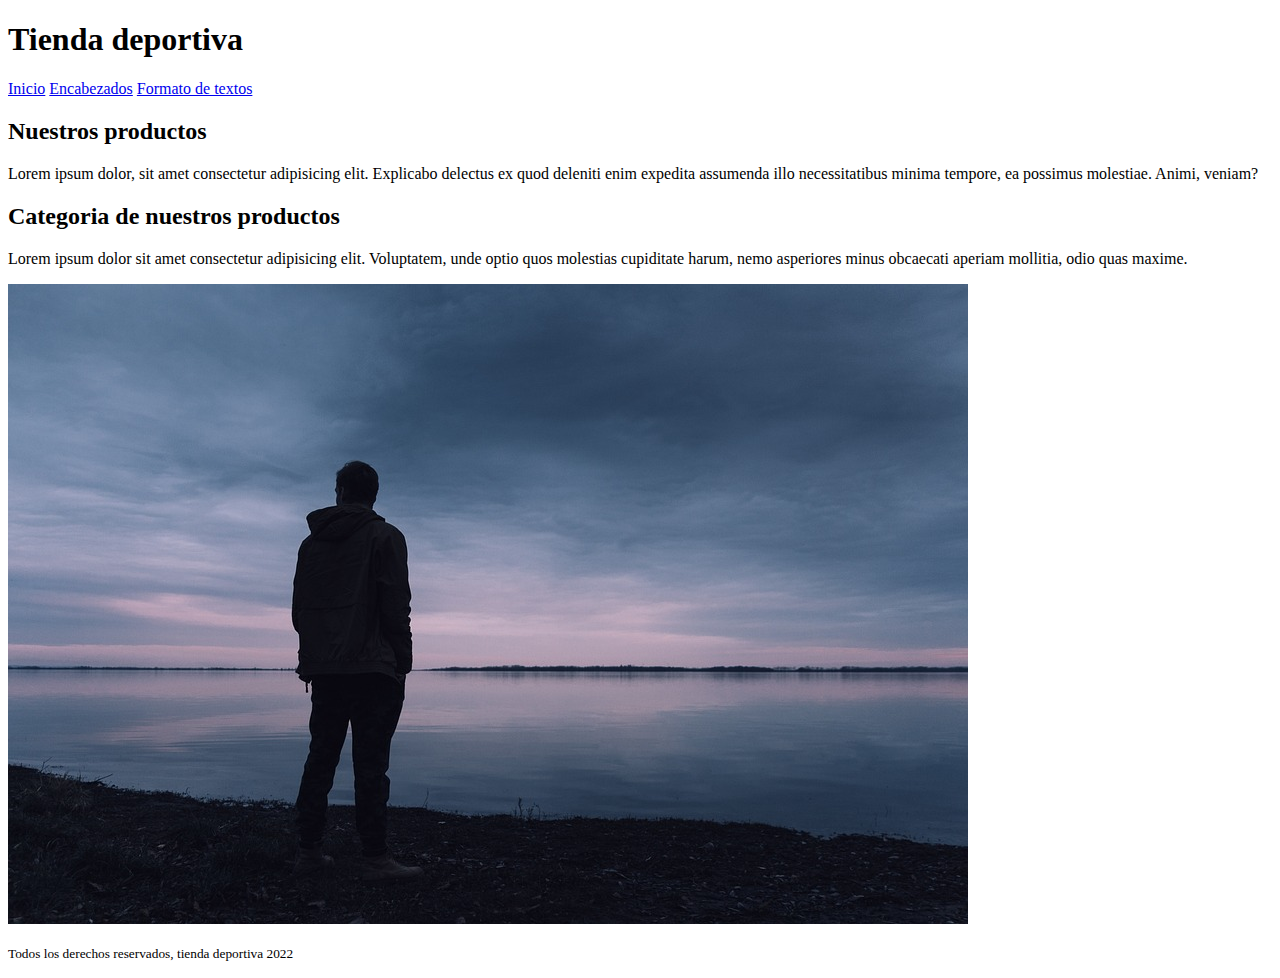
==== estructurar.html @ f6c4e4cc "Estructura de una pagina web con HTML" ====
<!DOCTYPE html>
<html>
    <head>
        <meta charset="UTF-8">
        <title>Estructura de pagina web</title>
    </head>
    <body>
        <!--Esta es la estructura de una pagina web-->
        <!--Encabezado de la pagina web-->
        <header>
            <h1>Tienda deportiva</h1>
        </header>

        <!-- Barra de navegacion -->
        <nav>
        <a href="/index.html" target="_blank">Inicio</a>
        <a href="/encabezados.html" target=_blank"">Encabezados</a>
        <a href="/formato_texto.html" target="_blank">Formato de textos</a>
        </nav>

        <!--Se recomienda dividir por secciones los temas de nuestra pagina, para ello utilizaremos la etiqueta section-->
        <!--Seccion de nuestros productos-->
        <!--Este es el contenido principal, solo puede existir uno por pagina-->
        <main>
            <h2>Nuestros productos</h2>
            <p>Lorem ipsum dolor, sit amet consectetur adipisicing elit. Explicabo delectus ex quod deleniti enim expedita assumenda illo necessitatibus minima tempore, ea possimus molestiae. Animi, veniam?</p>
        </main>
       
        <!--Seccion de categorias-->
        <section>
            <h2>Categoria de nuestros productos</h2>
            <p>Lorem ipsum dolor sit amet consectetur adipisicing elit. Voluptatem, unde optio quos molestias cupiditate harum, nemo asperiores minus obcaecati aperiam mollitia, odio quas maxime.</p>
            <img src="/img/img1.jpg" alt="Producto deportivo">
        </section>
        
        <!-- Pie de pagina-->
        <footer>
            <p><small>Todos los derechos reservados, tienda deportiva 2022</small></p>
        </footer>

    </body>
</html>
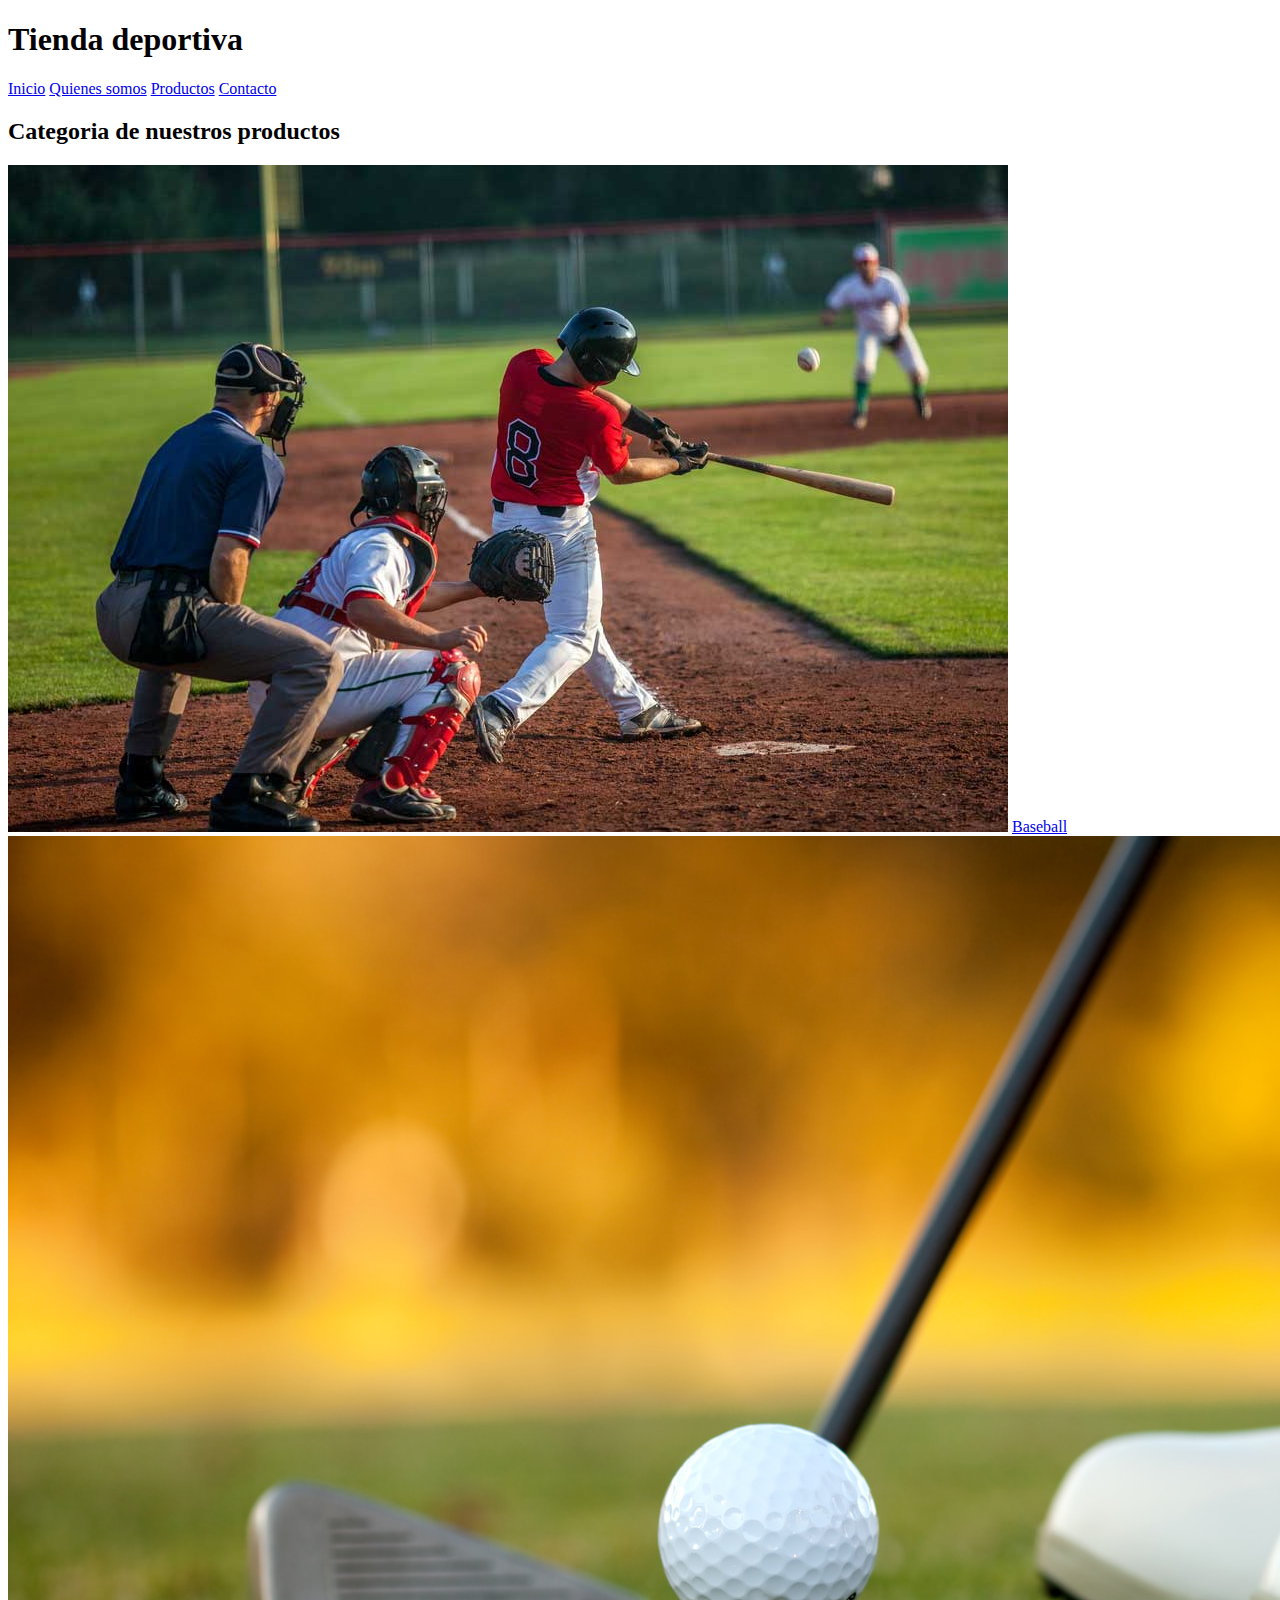
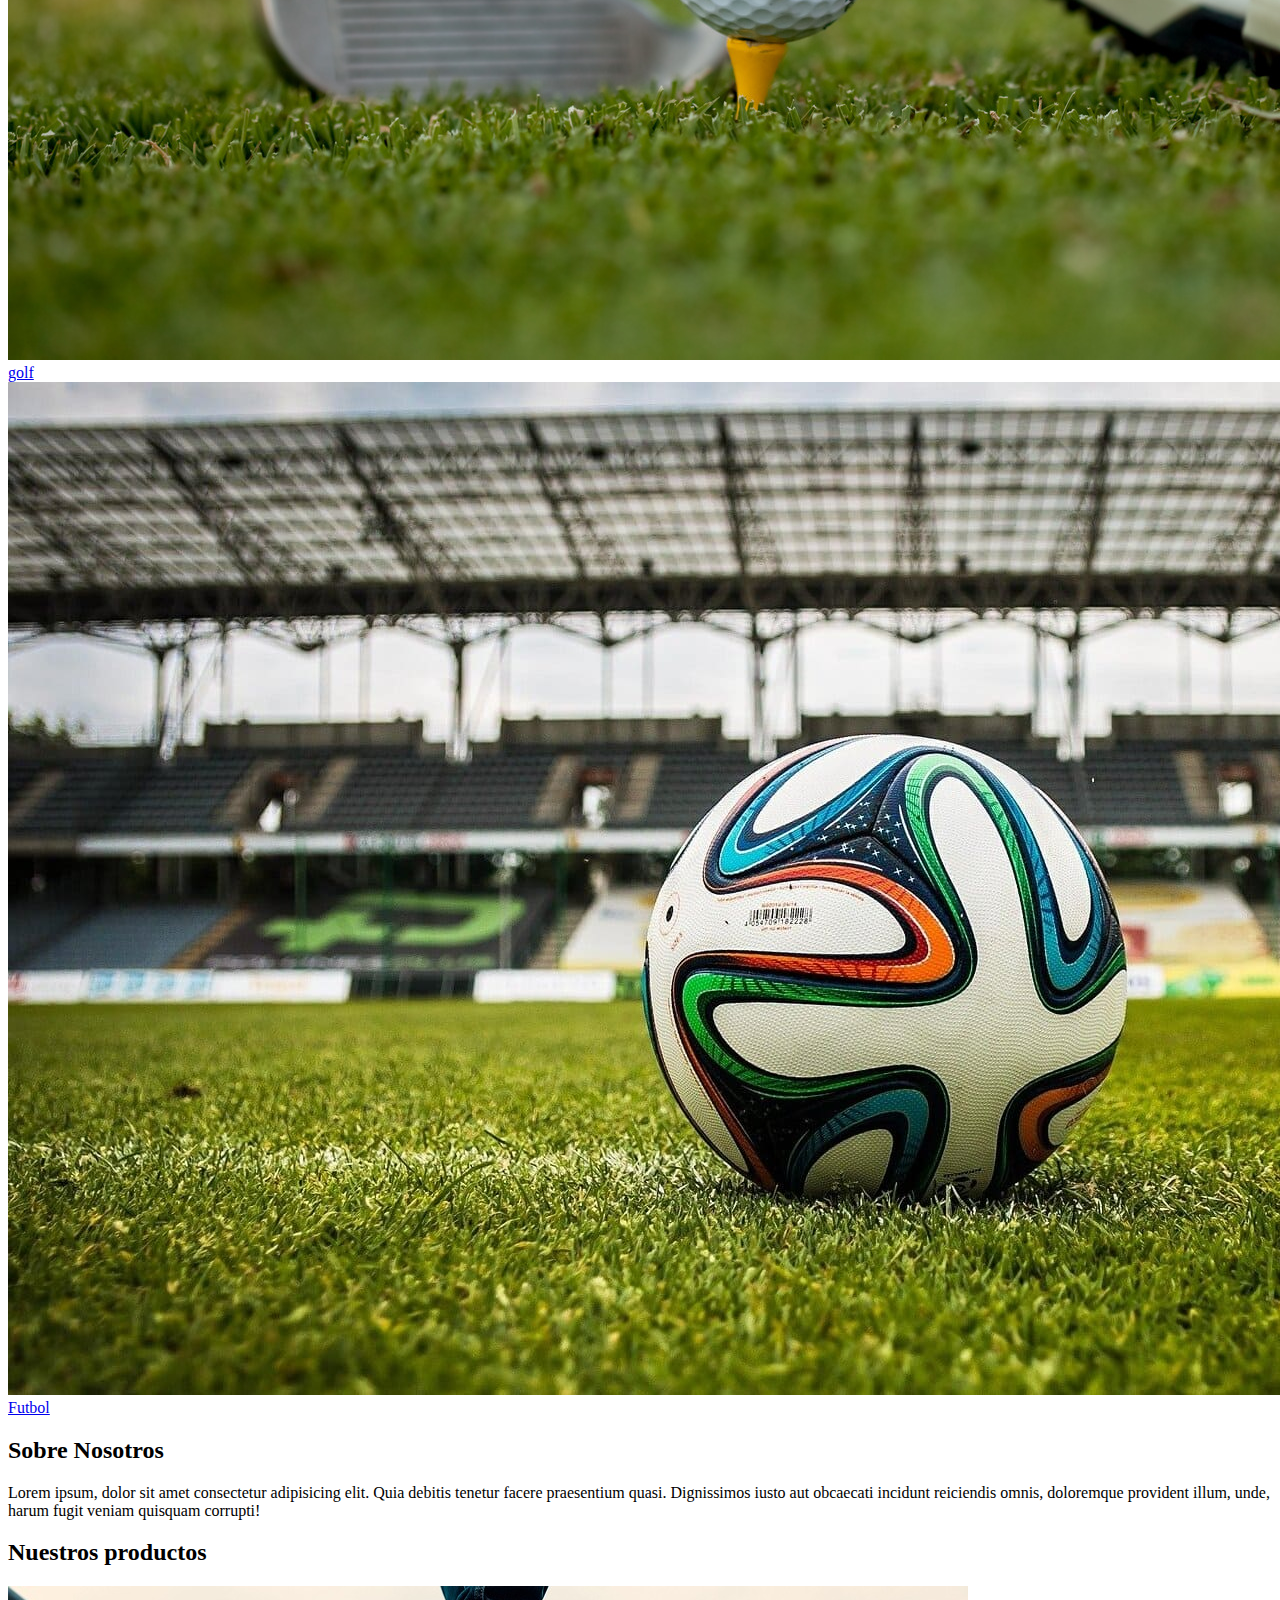
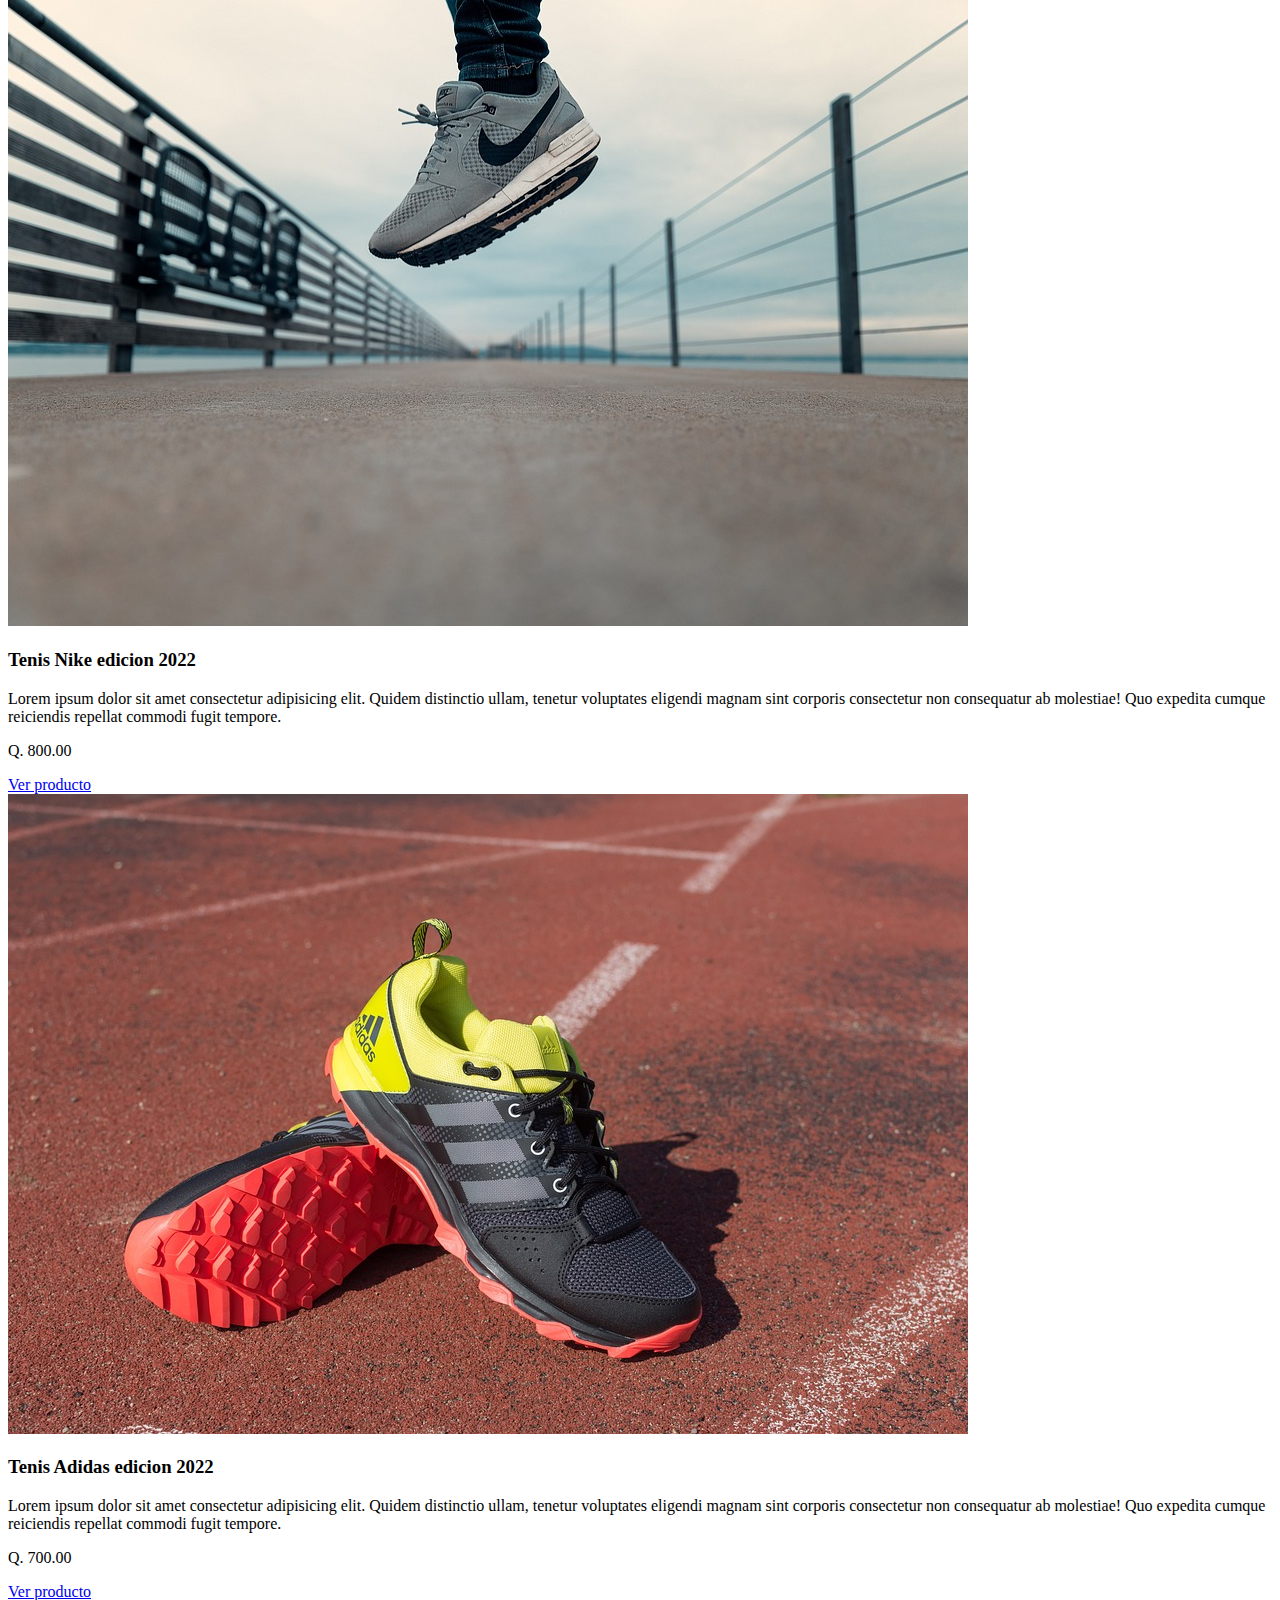
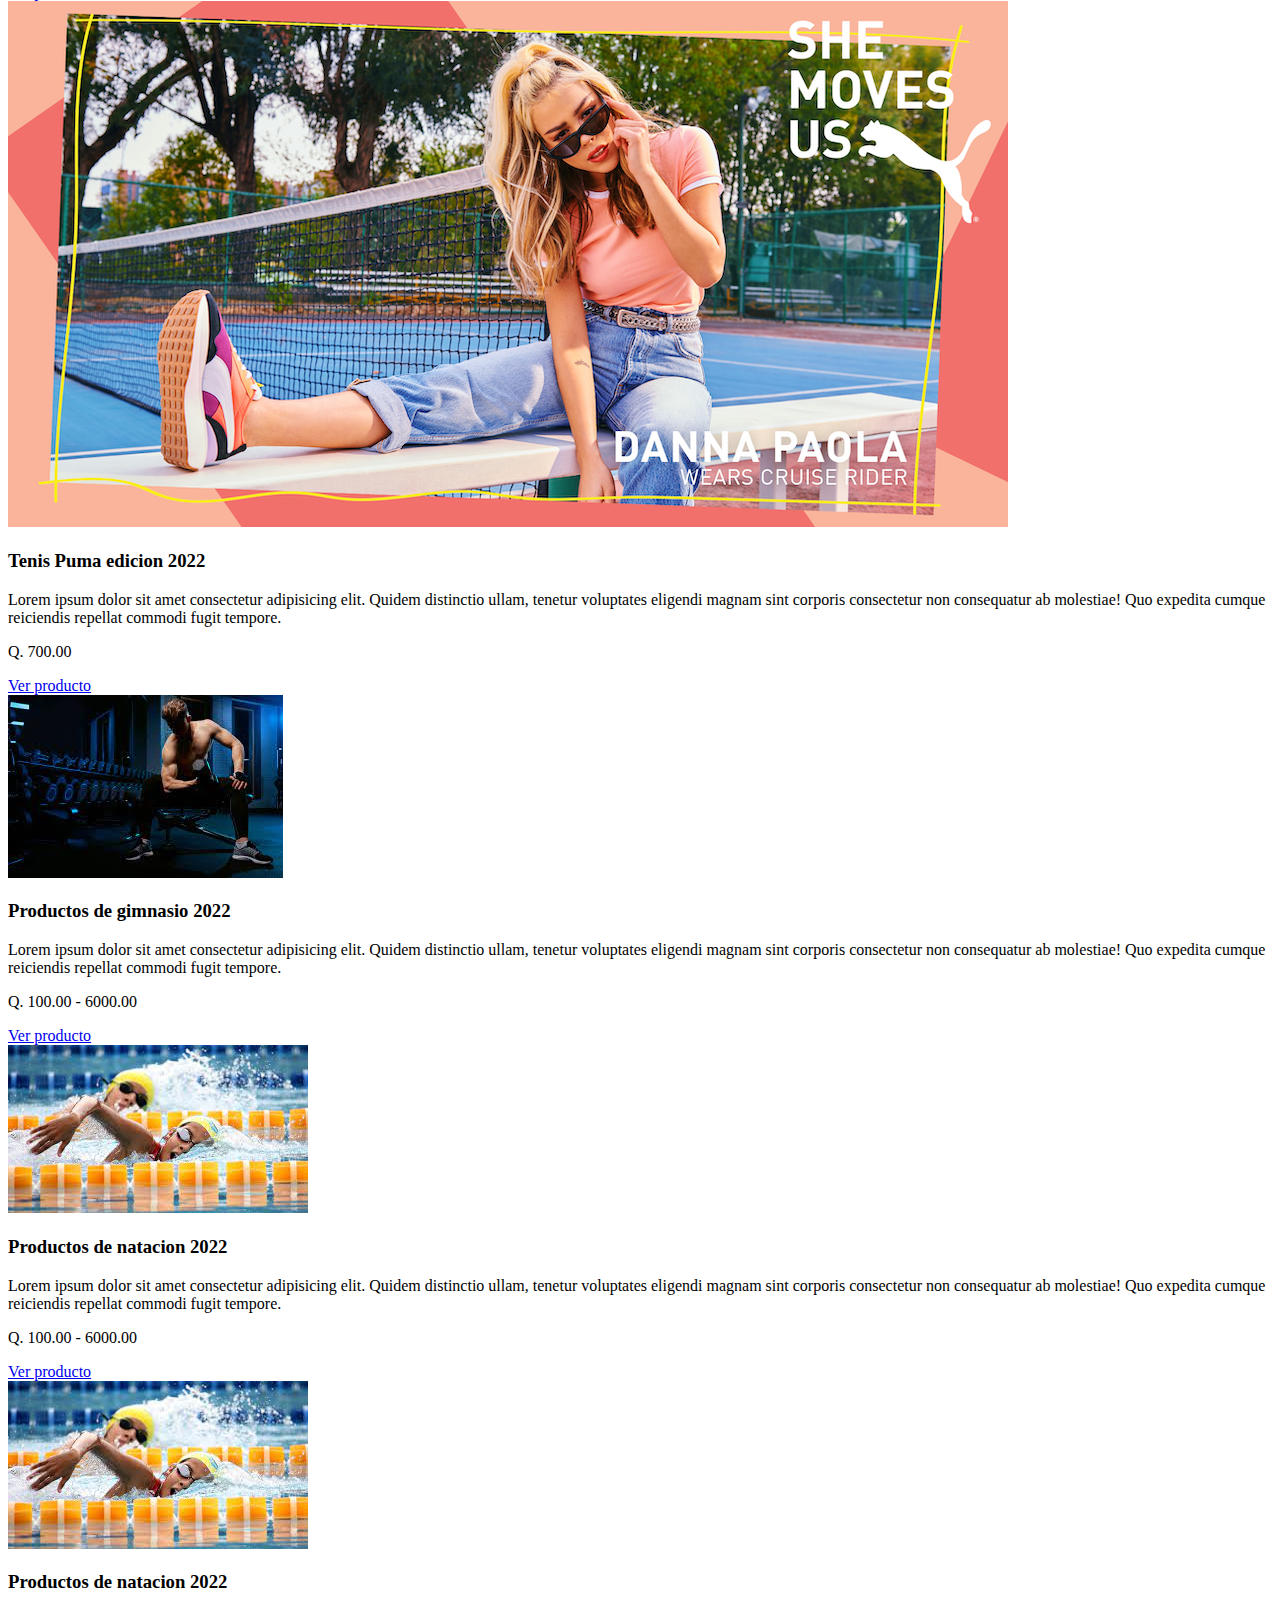
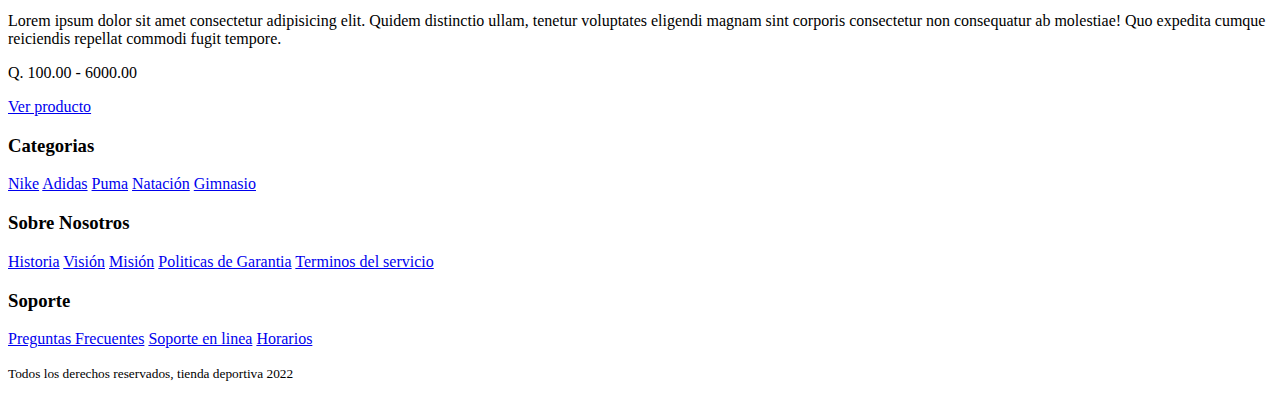
==== commit a8664595: "Estructura de HTML" ====
--- a/estructurar.html
+++ b/estructurar.html
@@ -1,5 +1,5 @@
 <!DOCTYPE html>
-<html>
+<html lang="es">
     <head>
         <meta charset="UTF-8">
         <title>Estructura de pagina web</title>
@@ -13,28 +13,151 @@
 
         <!-- Barra de navegacion -->
         <nav>
-        <a href="/index.html" target="_blank">Inicio</a>
-        <a href="/encabezados.html" target=_blank"">Encabezados</a>
-        <a href="/formato_texto.html" target="_blank">Formato de textos</a>
+        <a href="#" target="_blank">Inicio</a>
+        <a href="#" target="_blank">Quienes somos</a>
+        <a href="#" target="_blank">Productos</a>
+        <a href="#" target="_blank">Contacto</a>
         </nav>
+
+        <!--Seccion de categorias-->
+        <section>
+            <h2>Categoria de nuestros productos</h2>
+            <div>
+            <img src="/img/baseball.jpg" alt="Producto deportivo">
+            <a href="/baseball.html">Baseball</a>
+            </div>
+
+            <div>
+                <img src="/img/golf.jpg" alt="Producto deportivo">
+                <a href="/golf.html">golf</a>
+            </div>
+
+            <div>
+                <img src="/img/futbol.jpg" alt="Producto deportivo">
+                <a href="/futbol.html">Futbol</a>
+            </div>
+        </section>
+        <!--Seccion sobre nosotros-->
+        <section>
+            <div>
+                <h2>Sobre Nosotros</h2>
+                <p>Lorem ipsum, dolor sit amet consectetur adipisicing elit. Quia debitis tenetur facere praesentium quasi. Dignissimos iusto aut obcaecati incidunt reiciendis omnis, doloremque provident illum, unde, harum fugit veniam quisquam corrupti!</p>
+            </div>
+        </section>
 
         <!--Se recomienda dividir por secciones los temas de nuestra pagina, para ello utilizaremos la etiqueta section-->
         <!--Seccion de nuestros productos-->
         <!--Este es el contenido principal, solo puede existir uno por pagina-->
         <main>
             <h2>Nuestros productos</h2>
-            <p>Lorem ipsum dolor, sit amet consectetur adipisicing elit. Explicabo delectus ex quod deleniti enim expedita assumenda illo necessitatibus minima tempore, ea possimus molestiae. Animi, veniam?</p>
+            <div>
+                <div>
+                    <img src="/img/nike.jpg" alt="Producto deportivo">
+                </div>
+                <div>
+                    <h3>Tenis Nike edicion 2022</h3>
+                    <p>Lorem ipsum dolor sit amet consectetur adipisicing elit. Quidem distinctio ullam, tenetur voluptates eligendi magnam sint corporis consectetur non consequatur ab molestiae! Quo expedita cumque reiciendis repellat commodi fugit tempore.</p>
+                    <p>Q. 800.00</p>
+                    <a href="#">Ver producto</a>
+                </div>
+                
+            </div><!--Producto-->
+
+            <div>
+                <div>
+                    <img src="/img/adidas.jpg" alt="Producto deportivo">
+                </div>
+                <div>
+                    <h3>Tenis Adidas edicion 2022</h3>
+                    <p>Lorem ipsum dolor sit amet consectetur adipisicing elit. Quidem distinctio ullam, tenetur voluptates eligendi magnam sint corporis consectetur non consequatur ab molestiae! Quo expedita cumque reiciendis repellat commodi fugit tempore.</p>
+                    <p>Q. 700.00</p>
+                    <a href="#">Ver producto</a>
+                </div>
+                
+            </div><!--Producto-->
+
+            <div>
+                <div>
+                    <img src="/img/puma.jpg" alt="Producto deportivo">
+                </div>
+                <div>
+                    <h3>Tenis Puma edicion 2022</h3>
+                    <p>Lorem ipsum dolor sit amet consectetur adipisicing elit. Quidem distinctio ullam, tenetur voluptates eligendi magnam sint corporis consectetur non consequatur ab molestiae! Quo expedita cumque reiciendis repellat commodi fugit tempore.</p>
+                    <p>Q. 700.00</p>
+                    <a href="#">Ver producto</a>
+                </div>
+                
+            </div><!--Producto-->
+
+            <div>
+                <div>
+                    <img src="/img/gimnasio.jpeg" alt="Producto deportivo">
+                </div>
+                <div>
+                    <h3>Productos de gimnasio 2022</h3>
+                    <p>Lorem ipsum dolor sit amet consectetur adipisicing elit. Quidem distinctio ullam, tenetur voluptates eligendi magnam sint corporis consectetur non consequatur ab molestiae! Quo expedita cumque reiciendis repellat commodi fugit tempore.</p>
+                    <p>Q. 100.00 - 6000.00</p>
+                    <a href="#">Ver producto</a>
+                </div>
+                
+            </div><!--Producto-->
+
+            <div>
+                <div>
+                    <img src="/img/natacion.jpeg" alt="Producto deportivo">
+                </div>
+                <div>
+                    <h3>Productos de natacion 2022</h3>
+                    <p>Lorem ipsum dolor sit amet consectetur adipisicing elit. Quidem distinctio ullam, tenetur voluptates eligendi magnam sint corporis consectetur non consequatur ab molestiae! Quo expedita cumque reiciendis repellat commodi fugit tempore.</p>
+                    <p>Q. 100.00 - 6000.00</p>
+                    <a href="#">Ver producto</a>
+                </div>
+                
+            </div><!--Producto-->
+
+            <div>
+                <div>
+                    <img src="/img/natacion.jpeg" alt="Producto deportivo">
+                </div>
+                <div>
+                    <h3>Productos de natacion 2022</h3>
+                    <p>Lorem ipsum dolor sit amet consectetur adipisicing elit. Quidem distinctio ullam, tenetur voluptates eligendi magnam sint corporis consectetur non consequatur ab molestiae! Quo expedita cumque reiciendis repellat commodi fugit tempore.</p>
+                    <p>Q. 100.00 - 6000.00</p>
+                    <a href="#">Ver producto</a>
+                </div>
+                
+            </div><!--Producto-->
+            
         </main>
        
-        <!--Seccion de categorias-->
-        <section>
-            <h2>Categoria de nuestros productos</h2>
-            <p>Lorem ipsum dolor sit amet consectetur adipisicing elit. Voluptatem, unde optio quos molestias cupiditate harum, nemo asperiores minus obcaecati aperiam mollitia, odio quas maxime.</p>
-            <img src="/img/img1.jpg" alt="Producto deportivo">
-        </section>
+        
         
         <!-- Pie de pagina-->
         <footer>
+            <div>
+                <h3>Categorias</h3>
+                <a href="#">Nike</a>
+                <a href="#">Adidas</a>
+                <a href="#">Puma</a>
+                <a href="#">Natación</a>
+                <a href="#">Gimnasio</a>
+            </div>
+
+            <div>
+                <h3>Sobre Nosotros</h3>
+                <a href="#">Historia</a>
+                <a href="#">Visión</a>
+                <a href="#">Misión</a>
+                <a href="#">Politicas de Garantia</a>
+                <a href="#">Terminos del servicio</a>
+            </div>
+
+            <div>
+                <h3>Soporte</h3>
+                <a href="#">Preguntas Frecuentes</a>
+                <a href="#">Soporte en linea</a>
+                <a href="#">Horarios</a>
+            </div>
             <p><small>Todos los derechos reservados, tienda deportiva 2022</small></p>
         </footer>
 
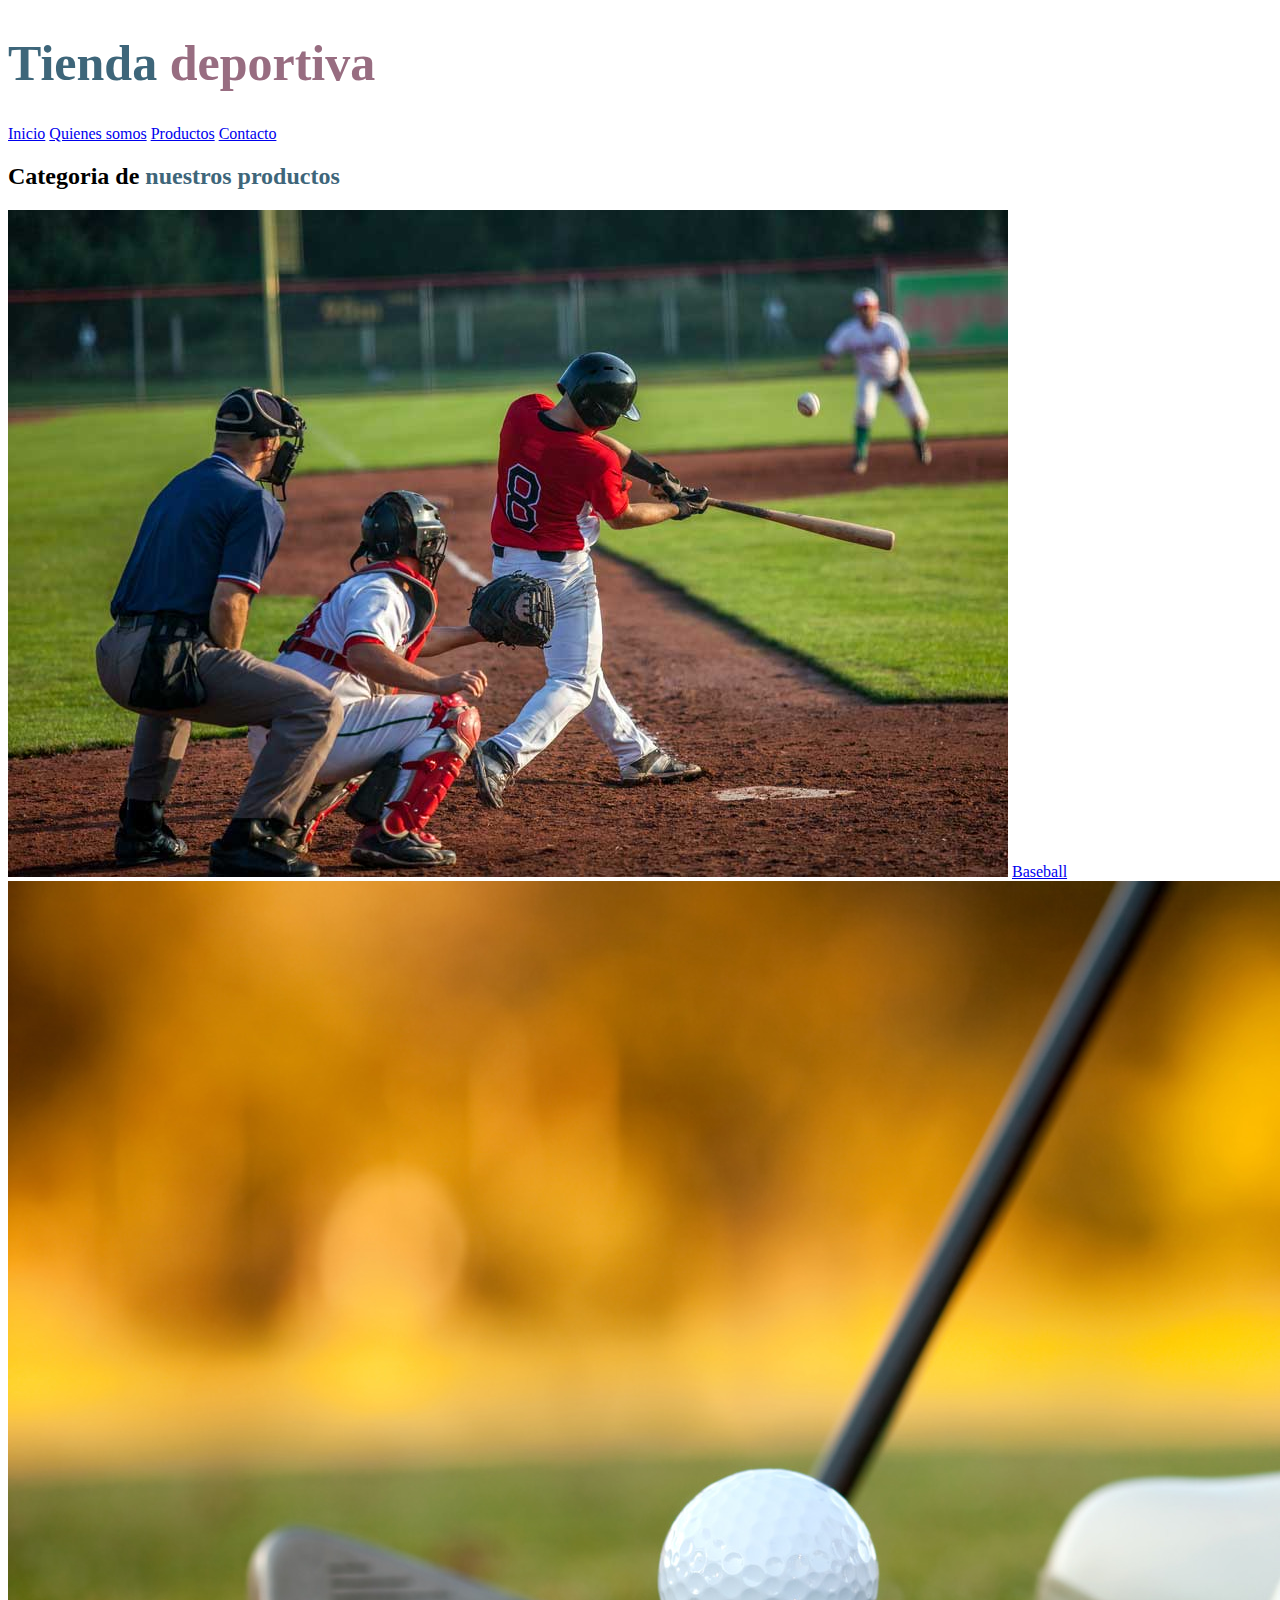
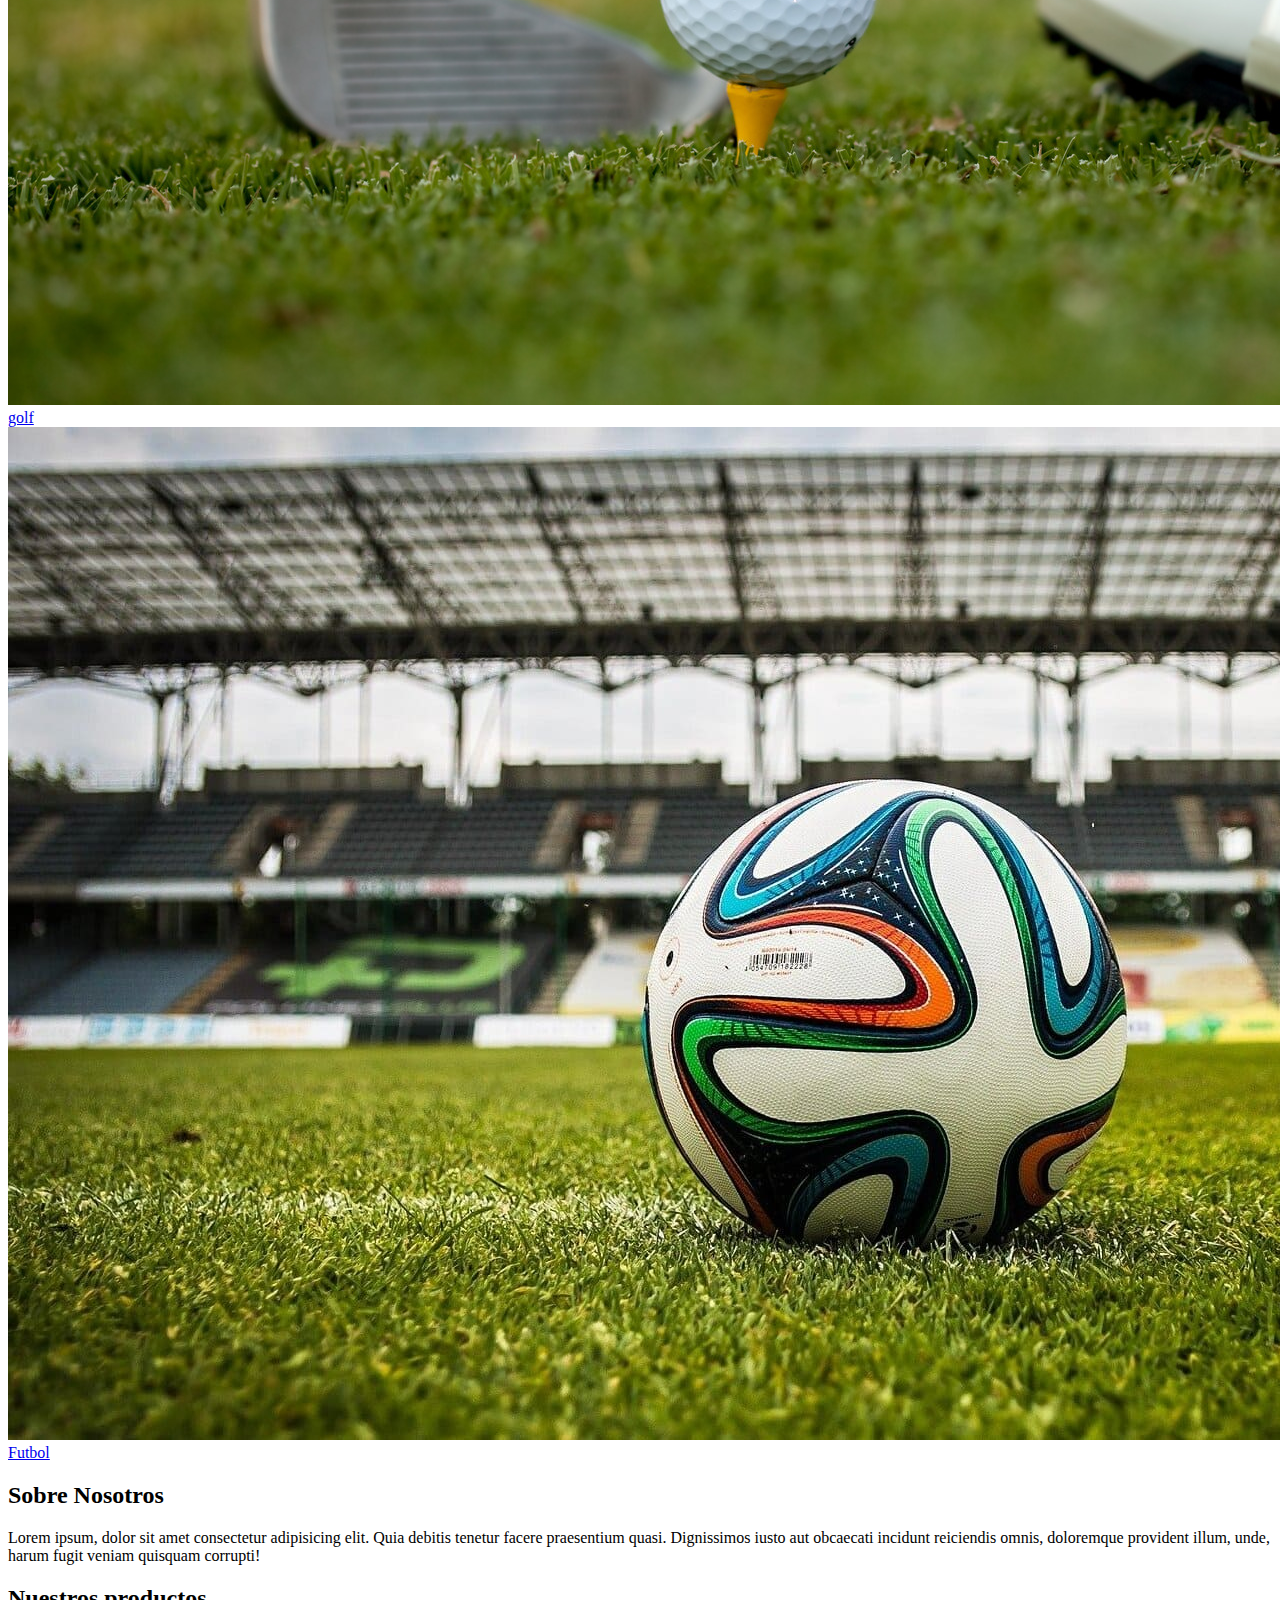
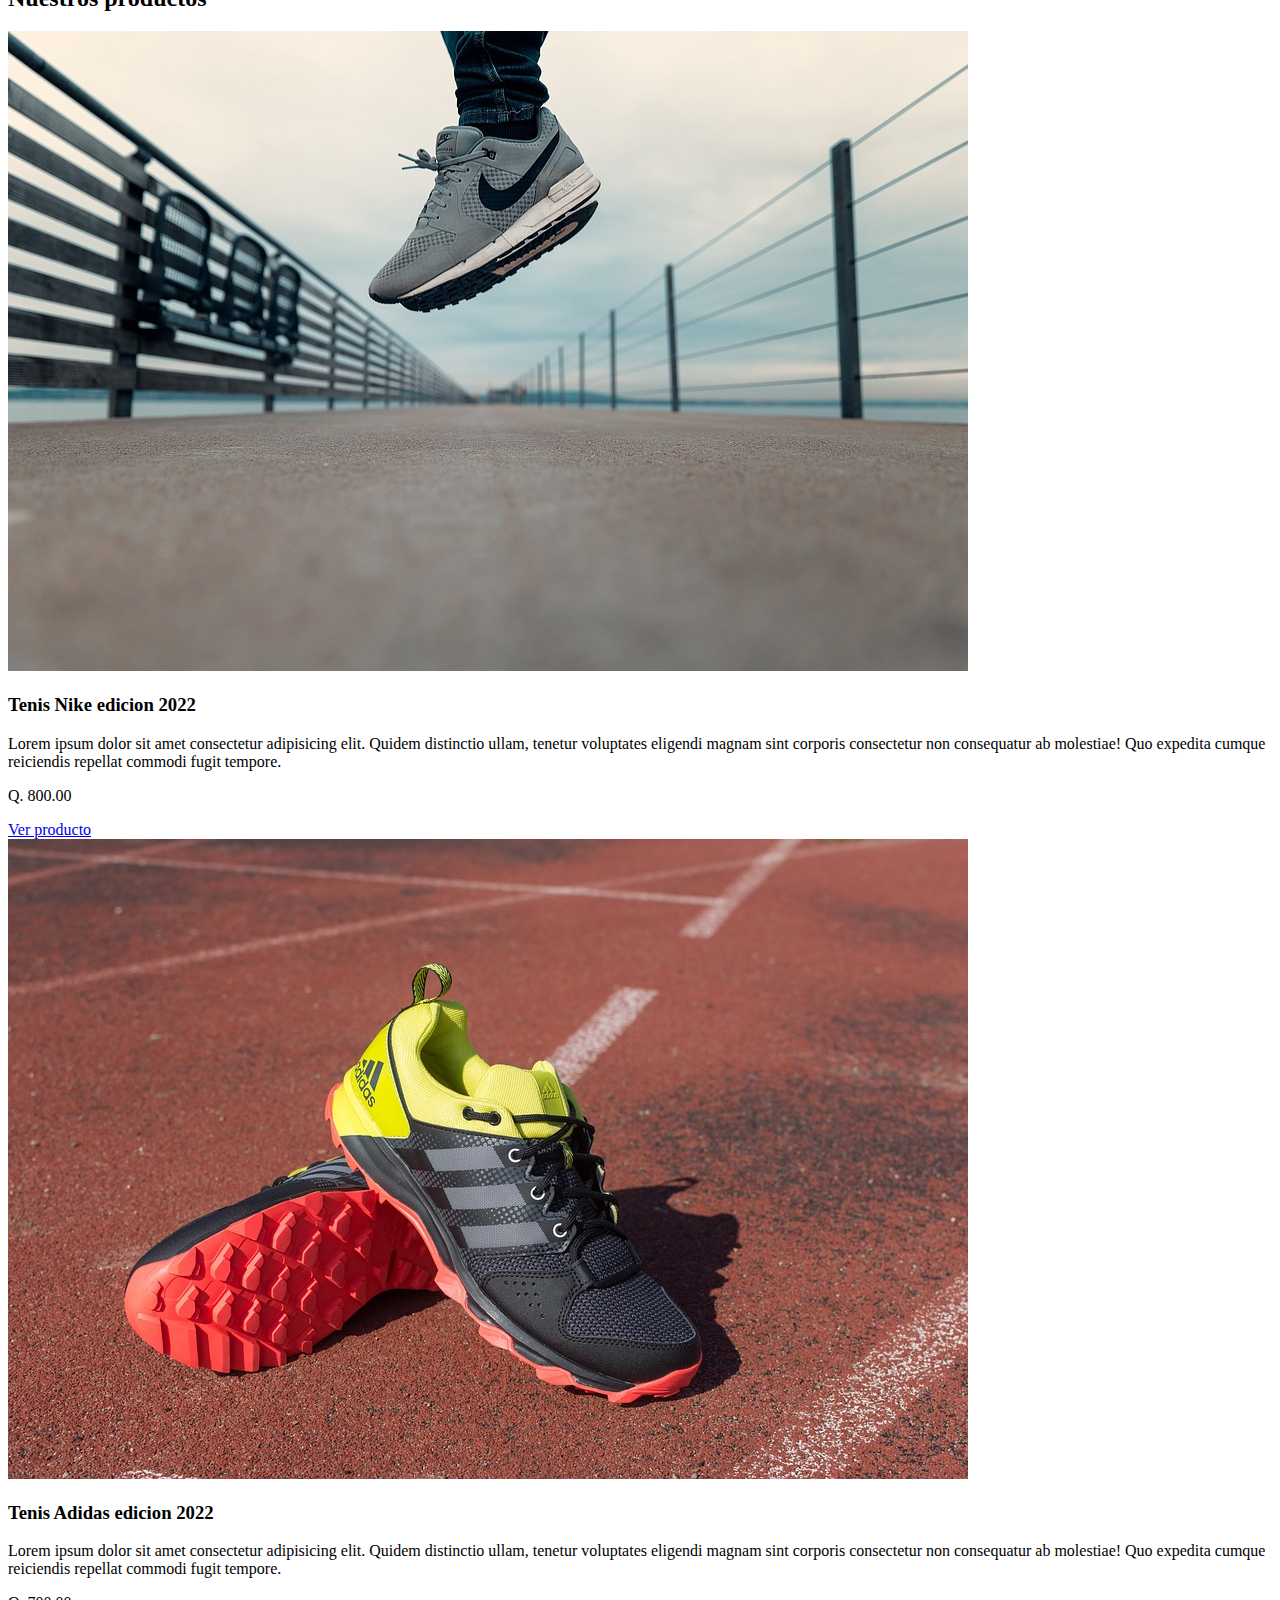
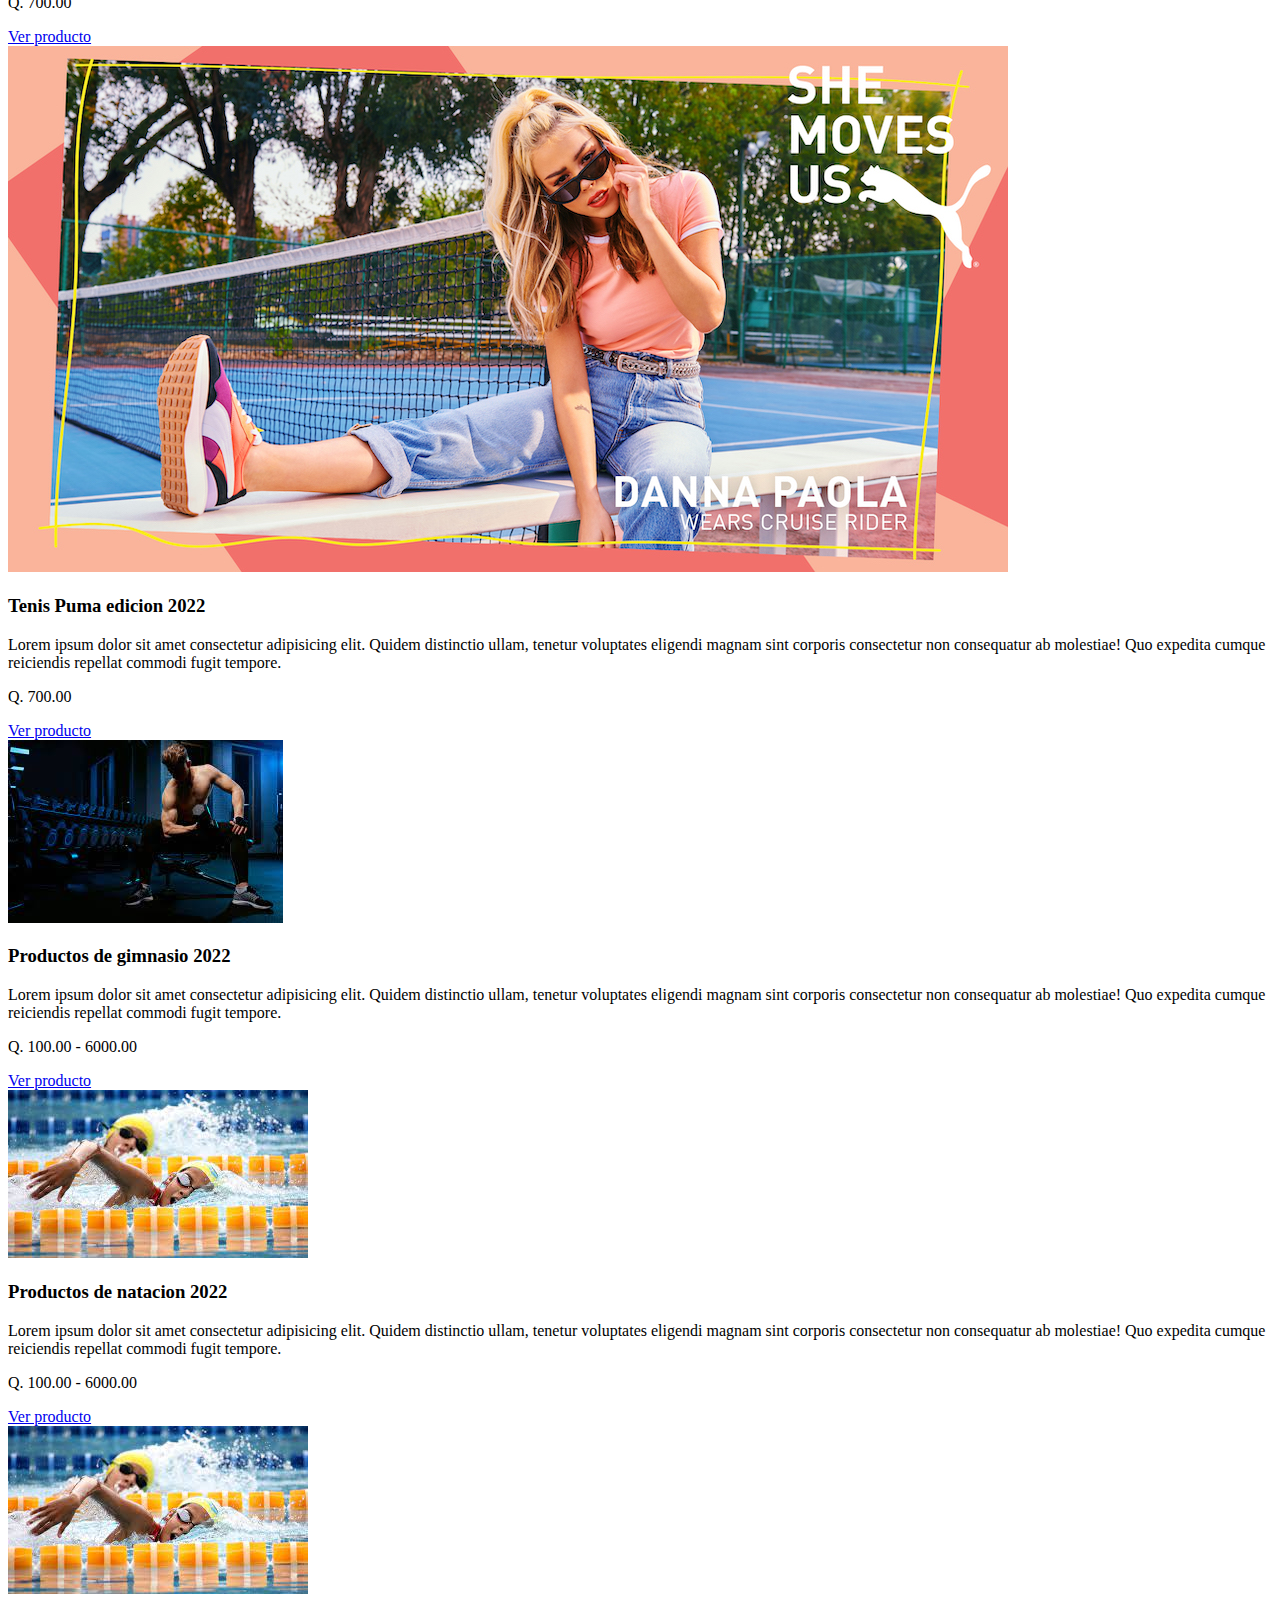
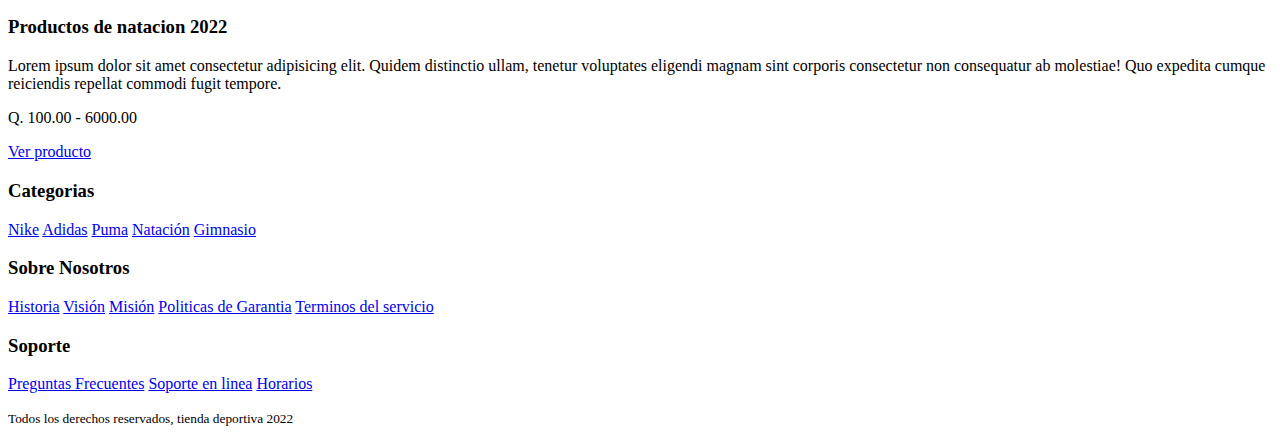
==== commit d36c7232: "Etiqueta span y colores con css" ====
--- a/estructurar.html
+++ b/estructurar.html
@@ -1,27 +1,31 @@
 <!DOCTYPE html>
 <html lang="es">
     <head>
+        <!--El head guarda información meta-->
         <meta charset="UTF-8">
         <title>Estructura de pagina web</title>
+        <!--Agregamos en enlace del css-->
+        <link rel="stylesheet" href="/css/style.css">
     </head>
     <body>
         <!--Esta es la estructura de una pagina web-->
         <!--Encabezado de la pagina web-->
         <header>
-            <h1>Tienda deportiva</h1>
+            <!--Se recomienda utilizar span cuando queremos modificar por medio del css-->
+            <h1>Tienda <span>deportiva</span></h1>
         </header>
 
         <!-- Barra de navegacion -->
         <nav>
         <a href="#" target="_blank">Inicio</a>
-        <a href="#" target="_blank">Quienes somos</a>
+        <a href="/quienes_somos.html" target="_blank">Quienes somos</a>
         <a href="#" target="_blank">Productos</a>
         <a href="#" target="_blank">Contacto</a>
         </nav>
 
         <!--Seccion de categorias-->
         <section>
-            <h2>Categoria de nuestros productos</h2>
+            <h2>Categoria de <span>nuestros productos</span></h2>
             <div>
             <img src="/img/baseball.jpg" alt="Producto deportivo">
             <a href="/baseball.html">Baseball</a>
--- a/css/style.css
+++ b/css/style.css
@@ -0,0 +1,12 @@
+h1{
+    font-size: 50px;
+    color: #3E667A;
+}
+h1 span{
+    font-size: 50px;
+    color: #986D81;
+}
+
+h2 span{
+    color:#3E667A;
+}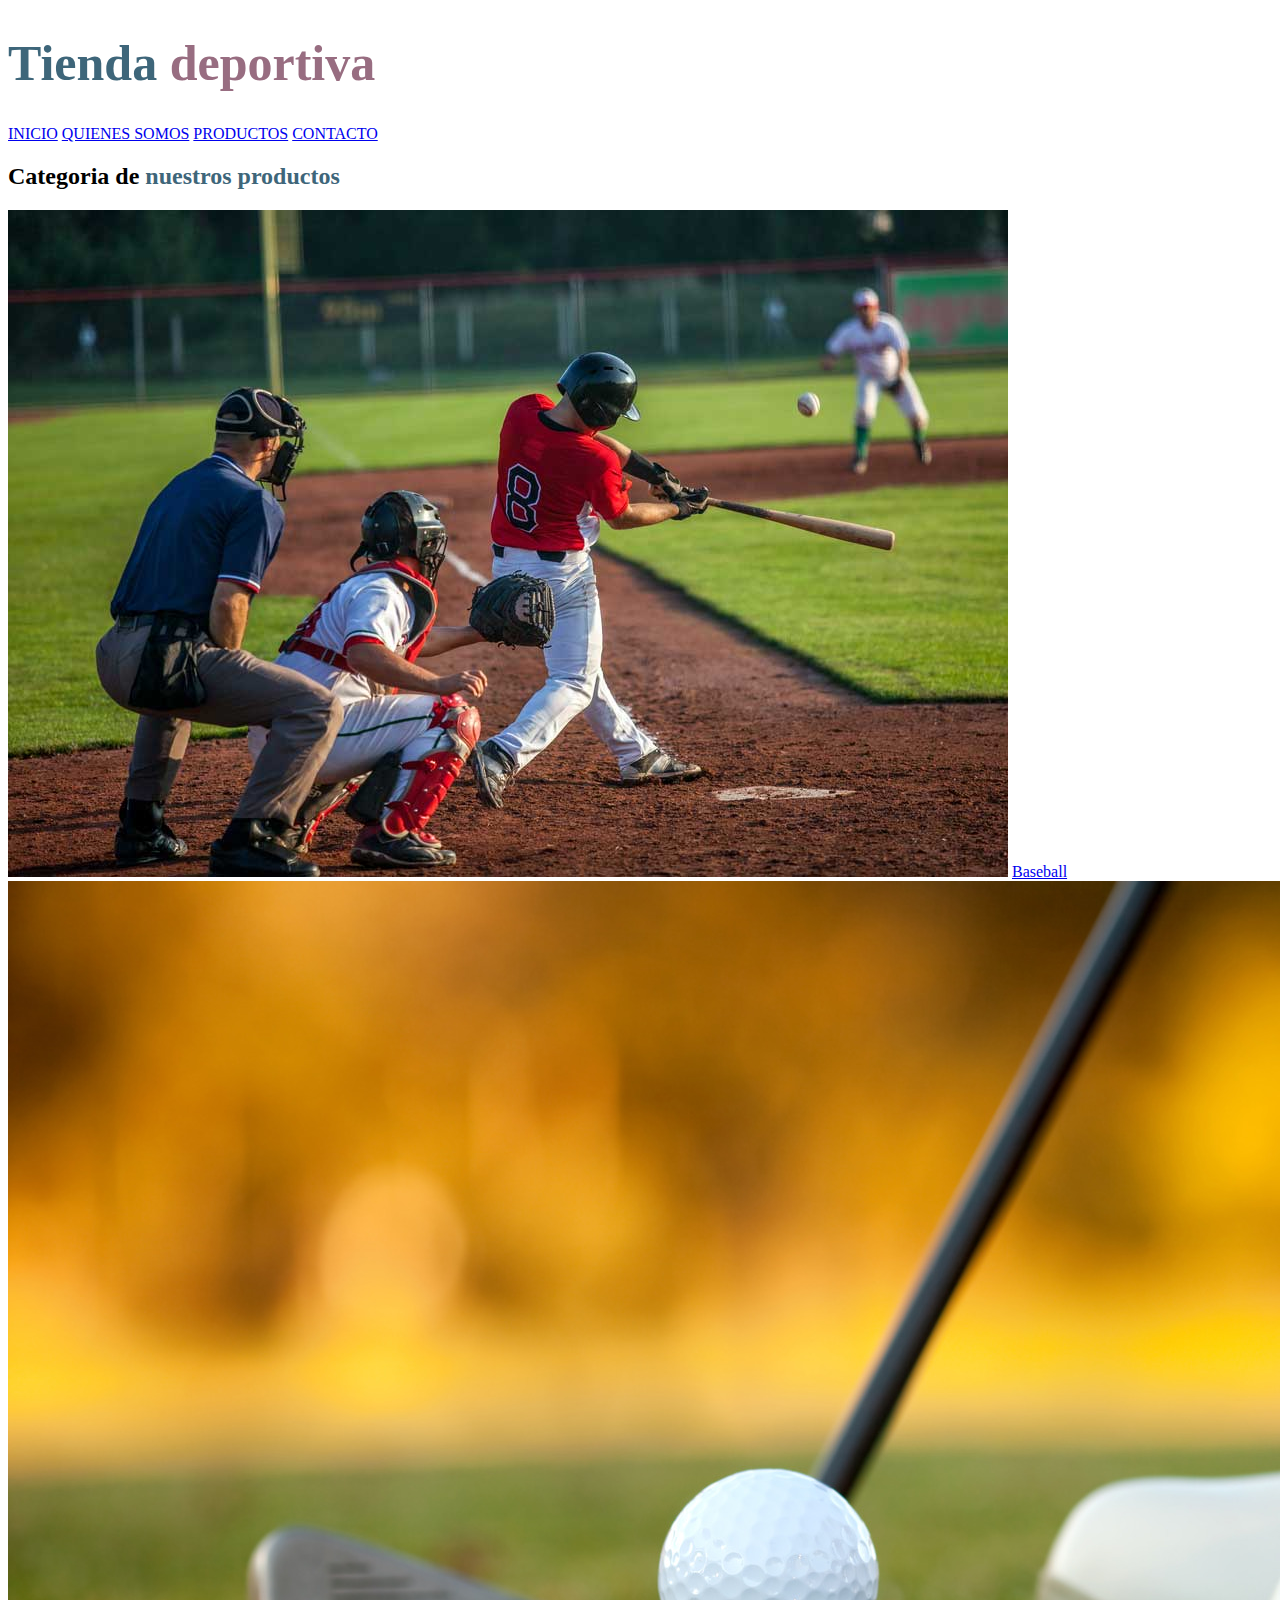
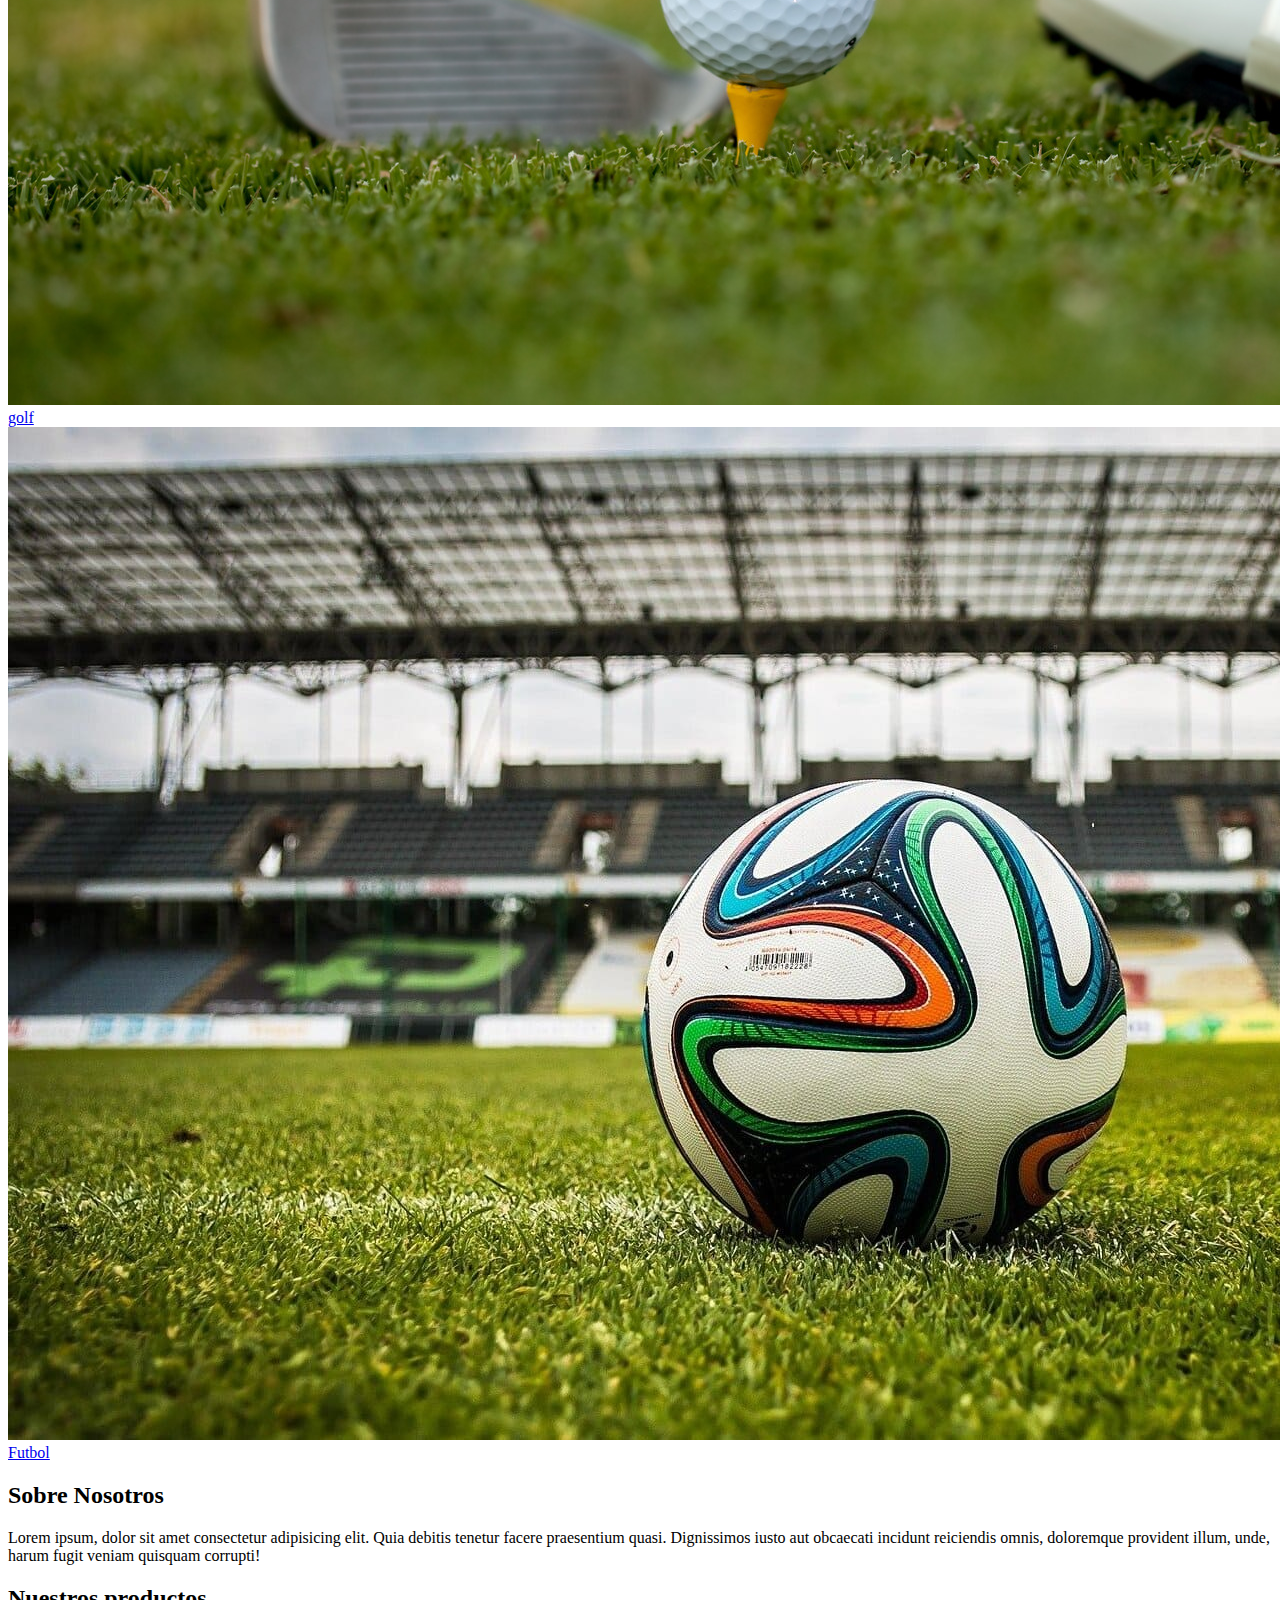
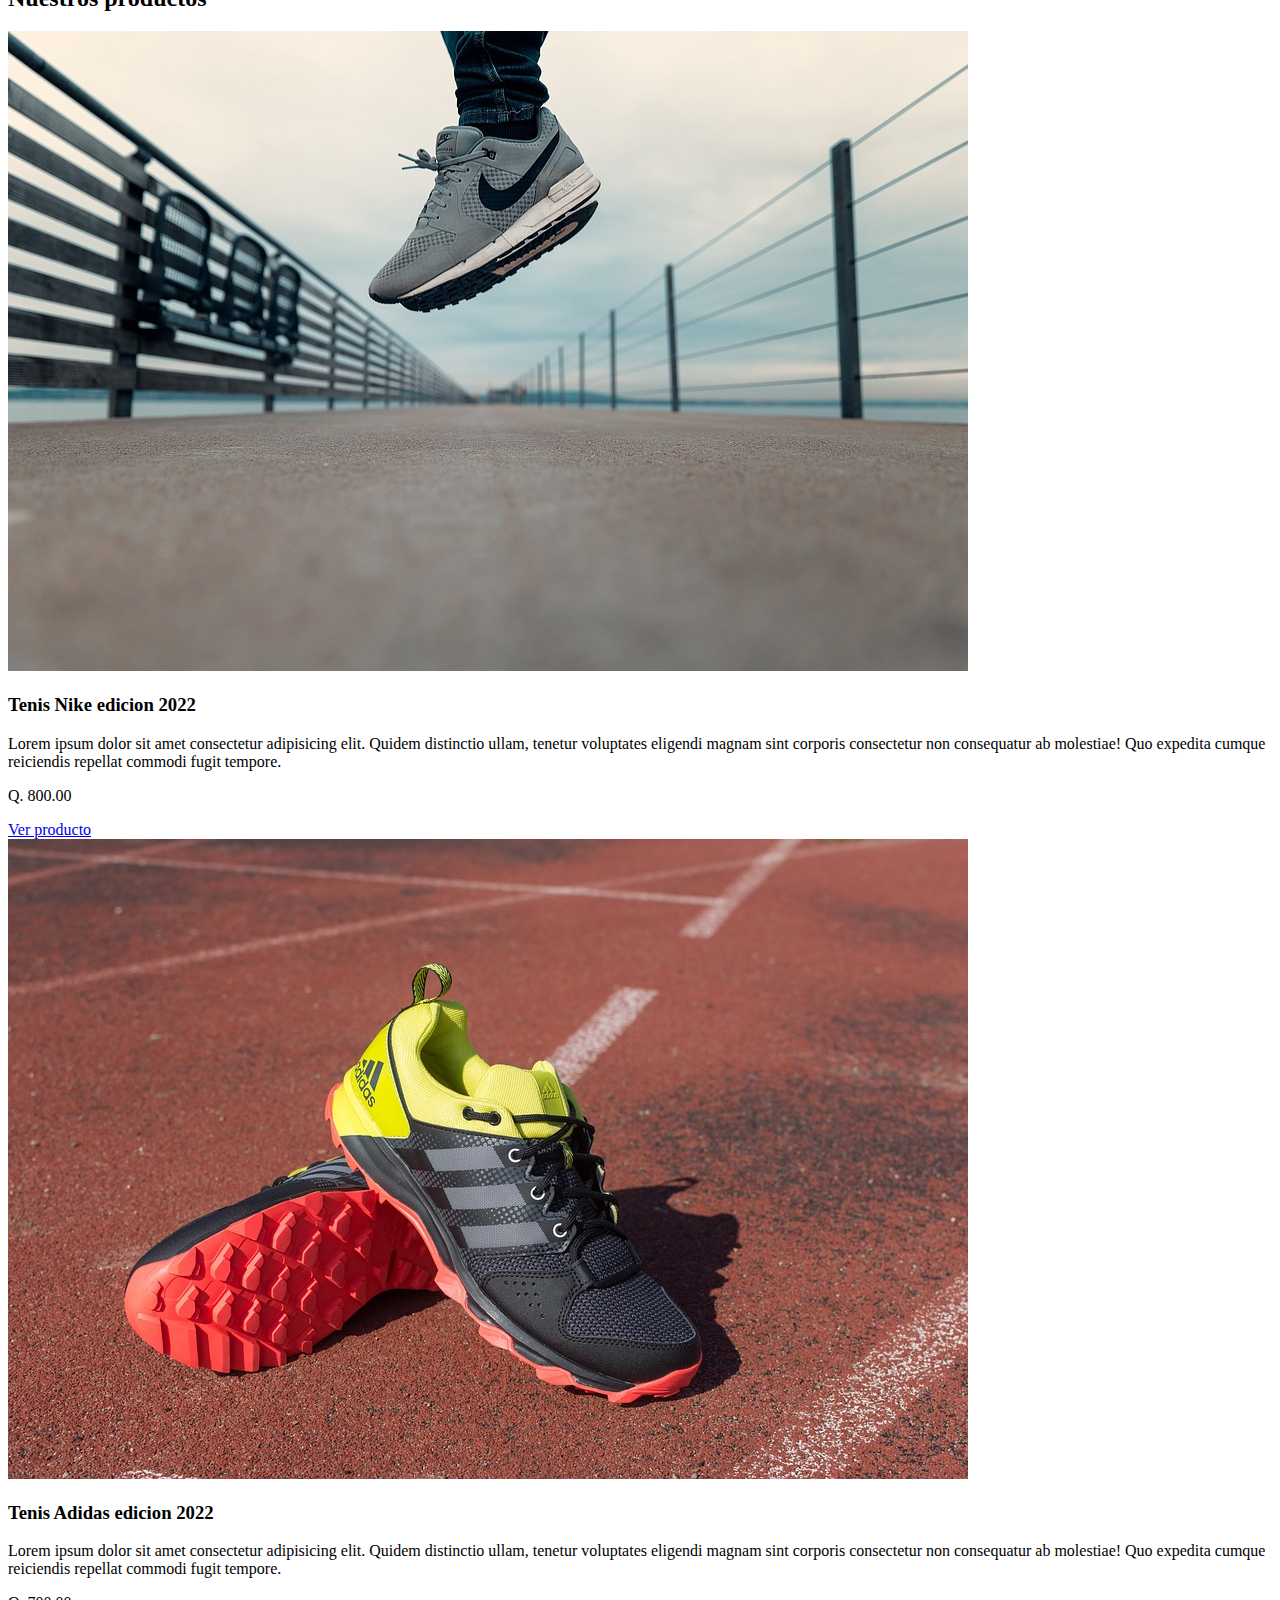
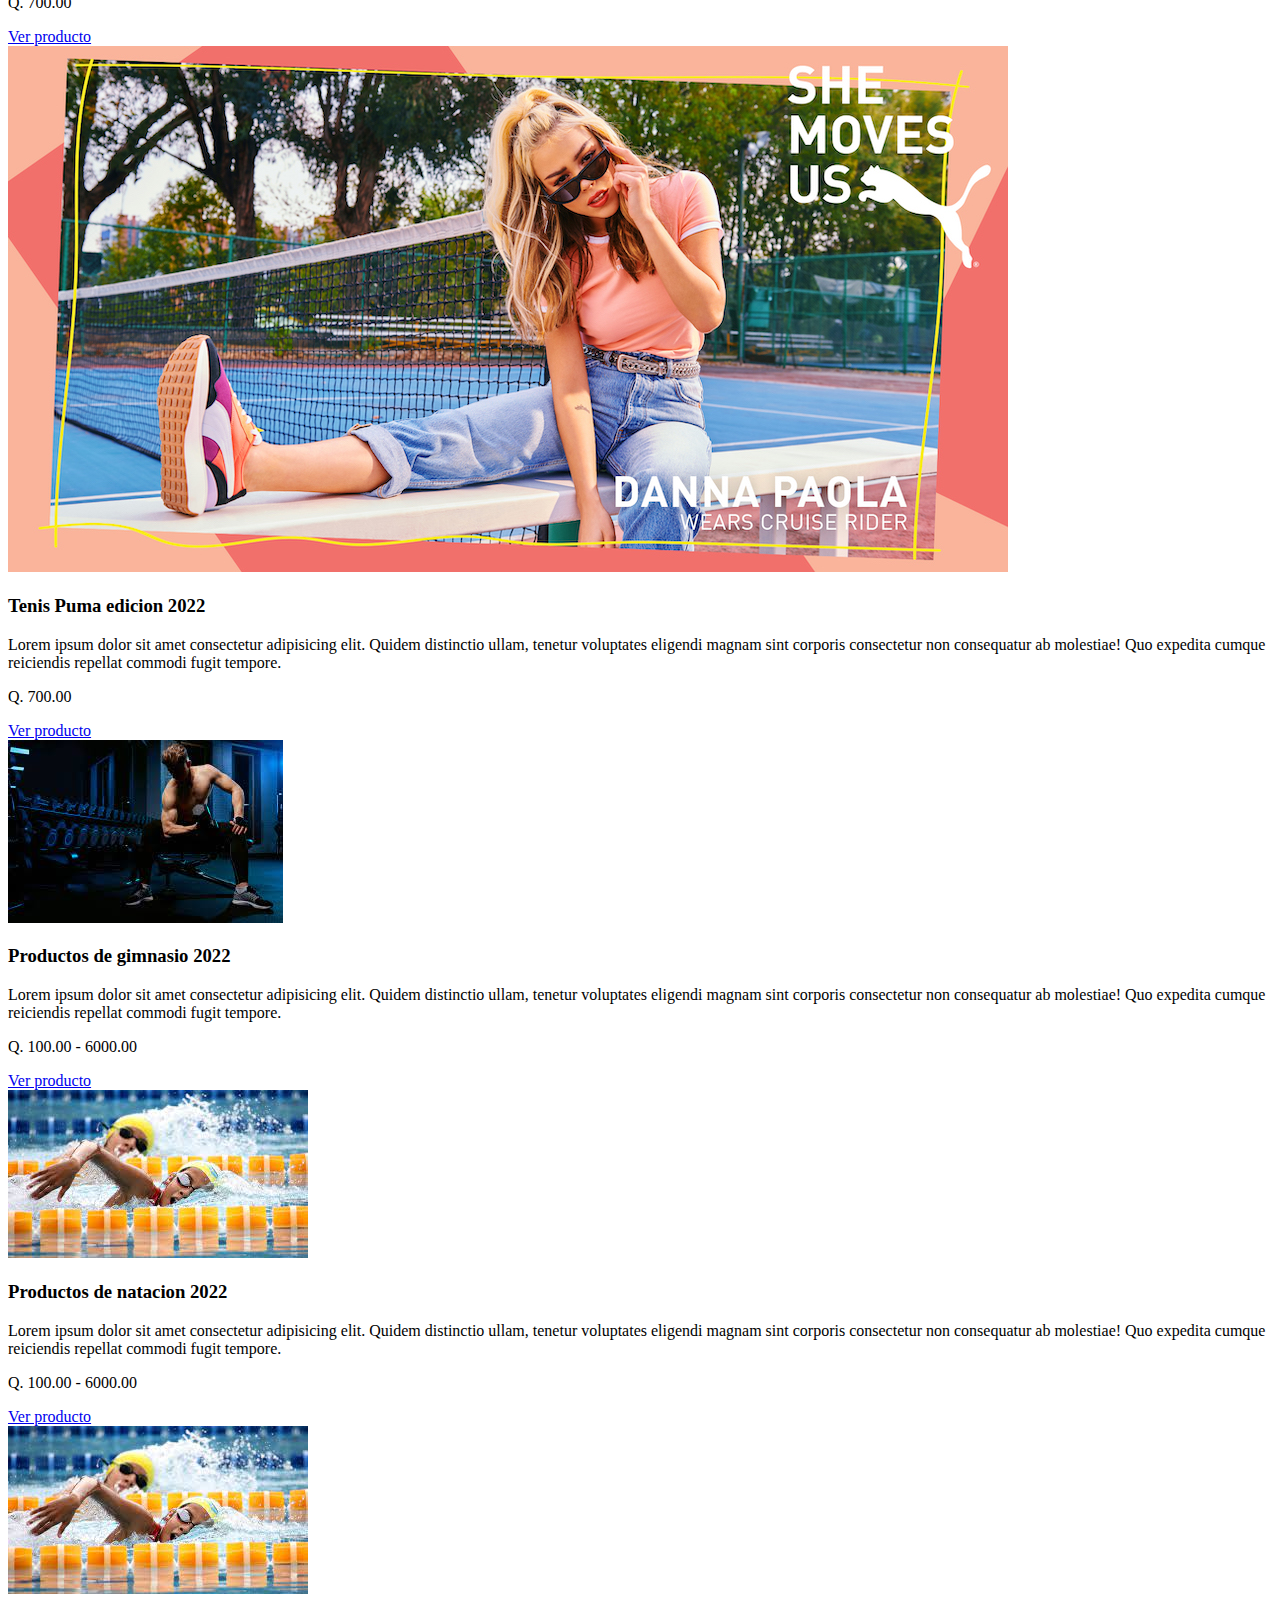
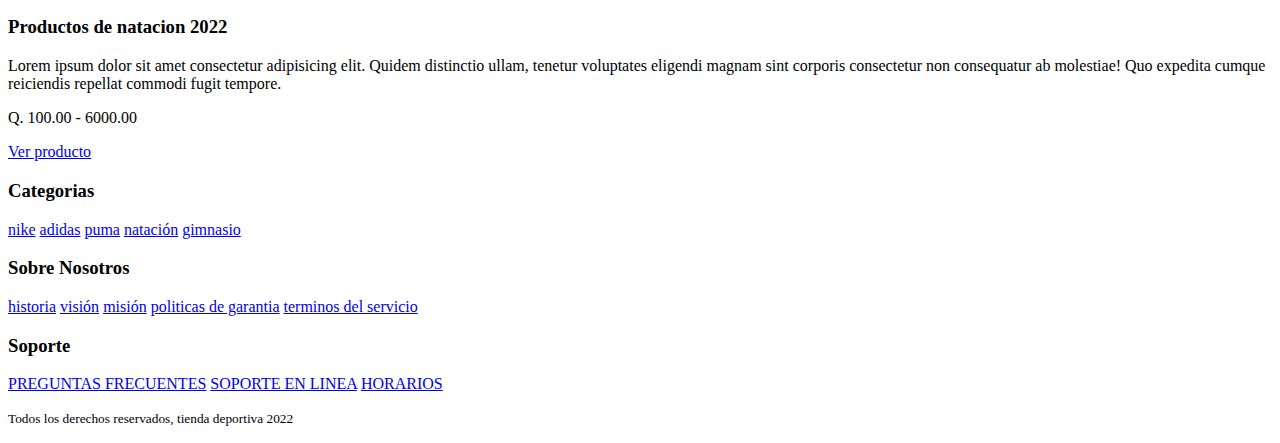
==== commit ecebdc9c: "Especificidad en css" ====
--- a/estructurar.html
+++ b/estructurar.html
@@ -16,7 +16,8 @@
         </header>
 
         <!-- Barra de navegacion -->
-        <nav>
+        <!--Los id solo se pueden usar una vez en el documento-->
+        <nav id="navegacion">
         <a href="#" target="_blank">Inicio</a>
         <a href="/quienes_somos.html" target="_blank">Quienes somos</a>
         <a href="#" target="_blank">Productos</a>
@@ -140,27 +141,35 @@
         <footer>
             <div>
                 <h3>Categorias</h3>
+                <!--las clases son reutilizables-->
+                <nav class="navegacion-footer">
                 <a href="#">Nike</a>
                 <a href="#">Adidas</a>
                 <a href="#">Puma</a>
                 <a href="#">Natación</a>
                 <a href="#">Gimnasio</a>
+                </nav>
             </div>
 
             <div>
                 <h3>Sobre Nosotros</h3>
-                <a href="#">Historia</a>
-                <a href="#">Visión</a>
-                <a href="#">Misión</a>
-                <a href="#">Politicas de Garantia</a>
-                <a href="#">Terminos del servicio</a>
+                <nav class="navegacion-footer">
+                    <a href="#">Historia</a>
+                    <a href="#">Visión</a>
+                    <a href="#">Misión</a>
+                    <a href="#">Politicas de Garantia</a>
+                    <a href="#">Terminos del servicio</a>
+                </nav>
             </div>
 
             <div>
                 <h3>Soporte</h3>
-                <a href="#">Preguntas Frecuentes</a>
-                <a href="#">Soporte en linea</a>
-                <a href="#">Horarios</a>
+                <nav>
+                    <a href="#">Preguntas Frecuentes</a>
+                    <a href="#">Soporte en linea</a>
+                    <a href="#">Horarios</a>
+                </nav>
+                
             </div>
             <p><small>Todos los derechos reservados, tienda deportiva 2022</small></p>
         </footer>
--- a/css/style.css
+++ b/css/style.css
@@ -9,4 +9,27 @@
 
 h2 span{
     color:#3E667A;
-}+}
+
+/* Los pseudoselectores son los encargados de escoger
+    directamente que elemento hijo deseamos modificar
+    ya sea con first-child para el primer elemento hijo
+    last-child para el ultimo elemento hijo
+    o nth-child(posicion del elemento hijo)
+*/
+/* nav a:nth-child(3){
+    text-transform: uppercase;
+    font-size: 50px;
+} */
+
+
+nav a{
+    text-transform: uppercase;
+}
+
+nav a{
+    text-transform: uppercase;
+}
+.navegacion-footer a{
+    text-transform: lowercase;
+}
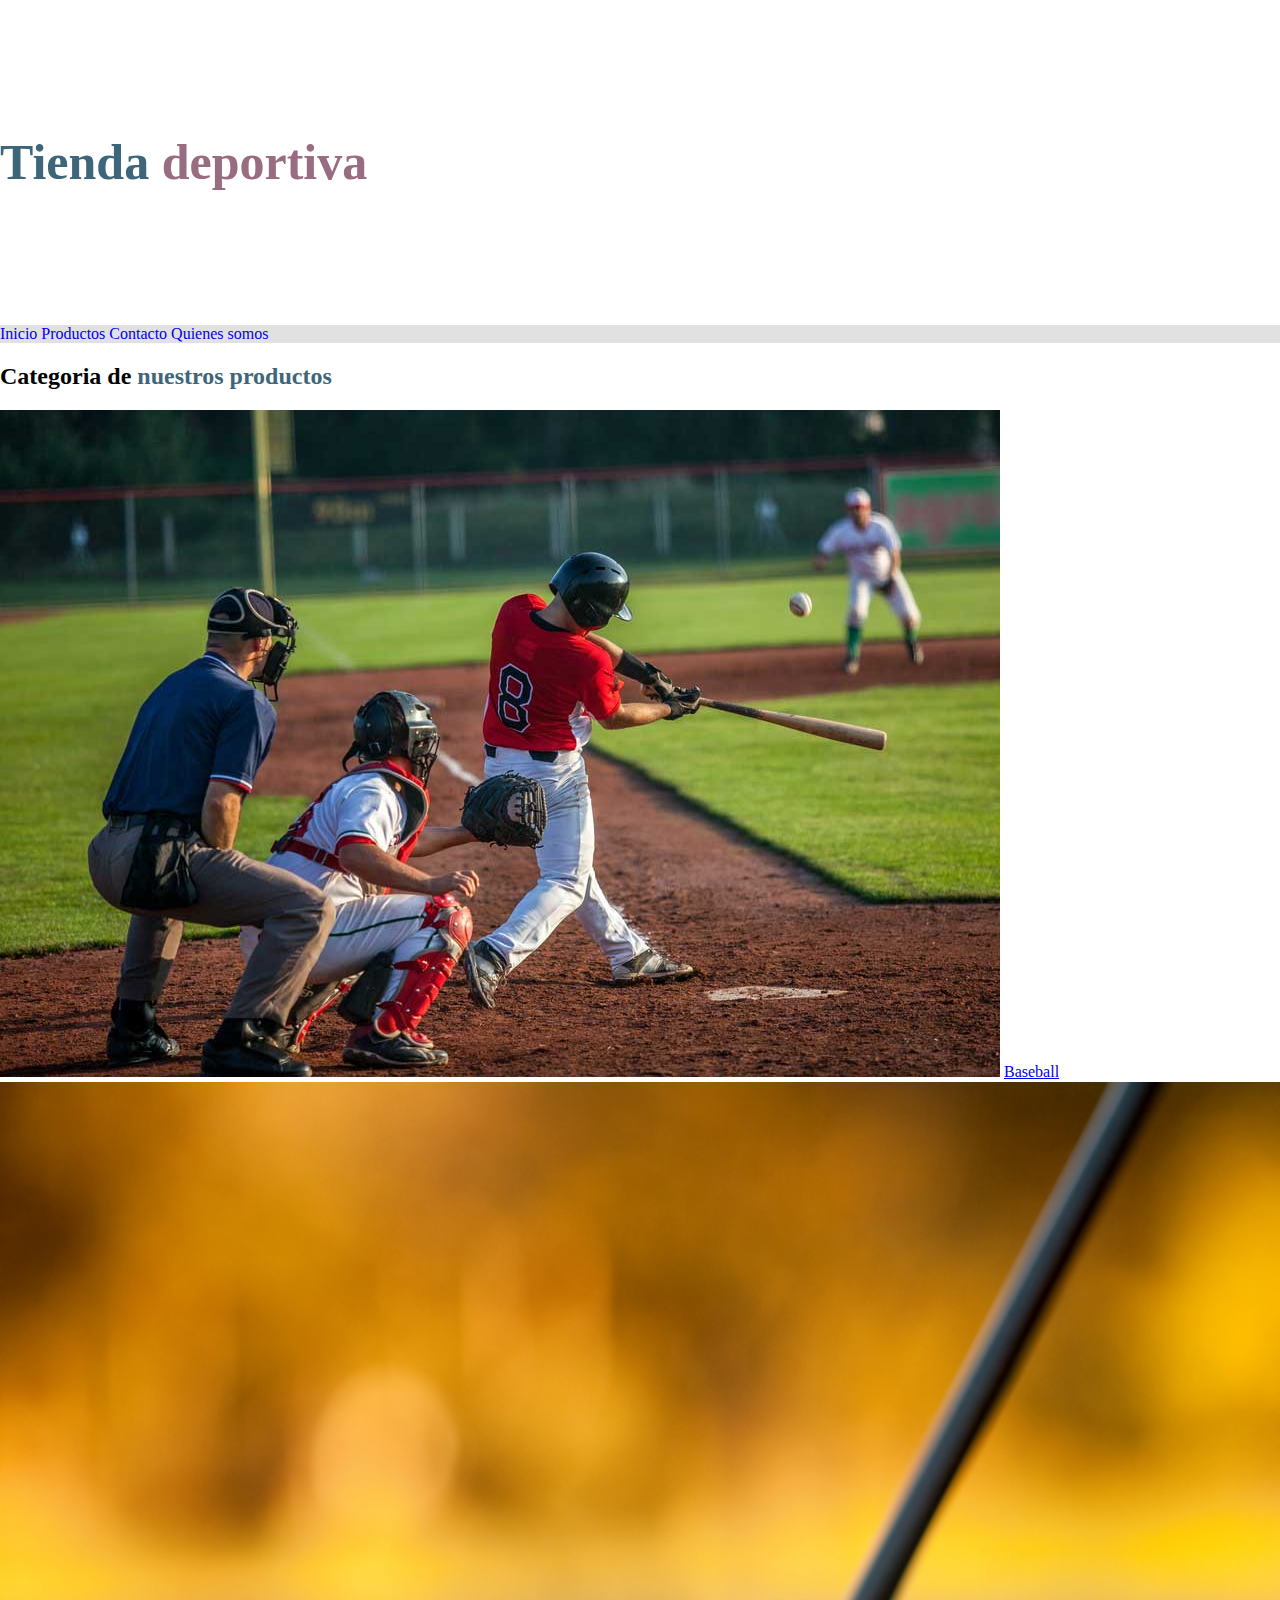
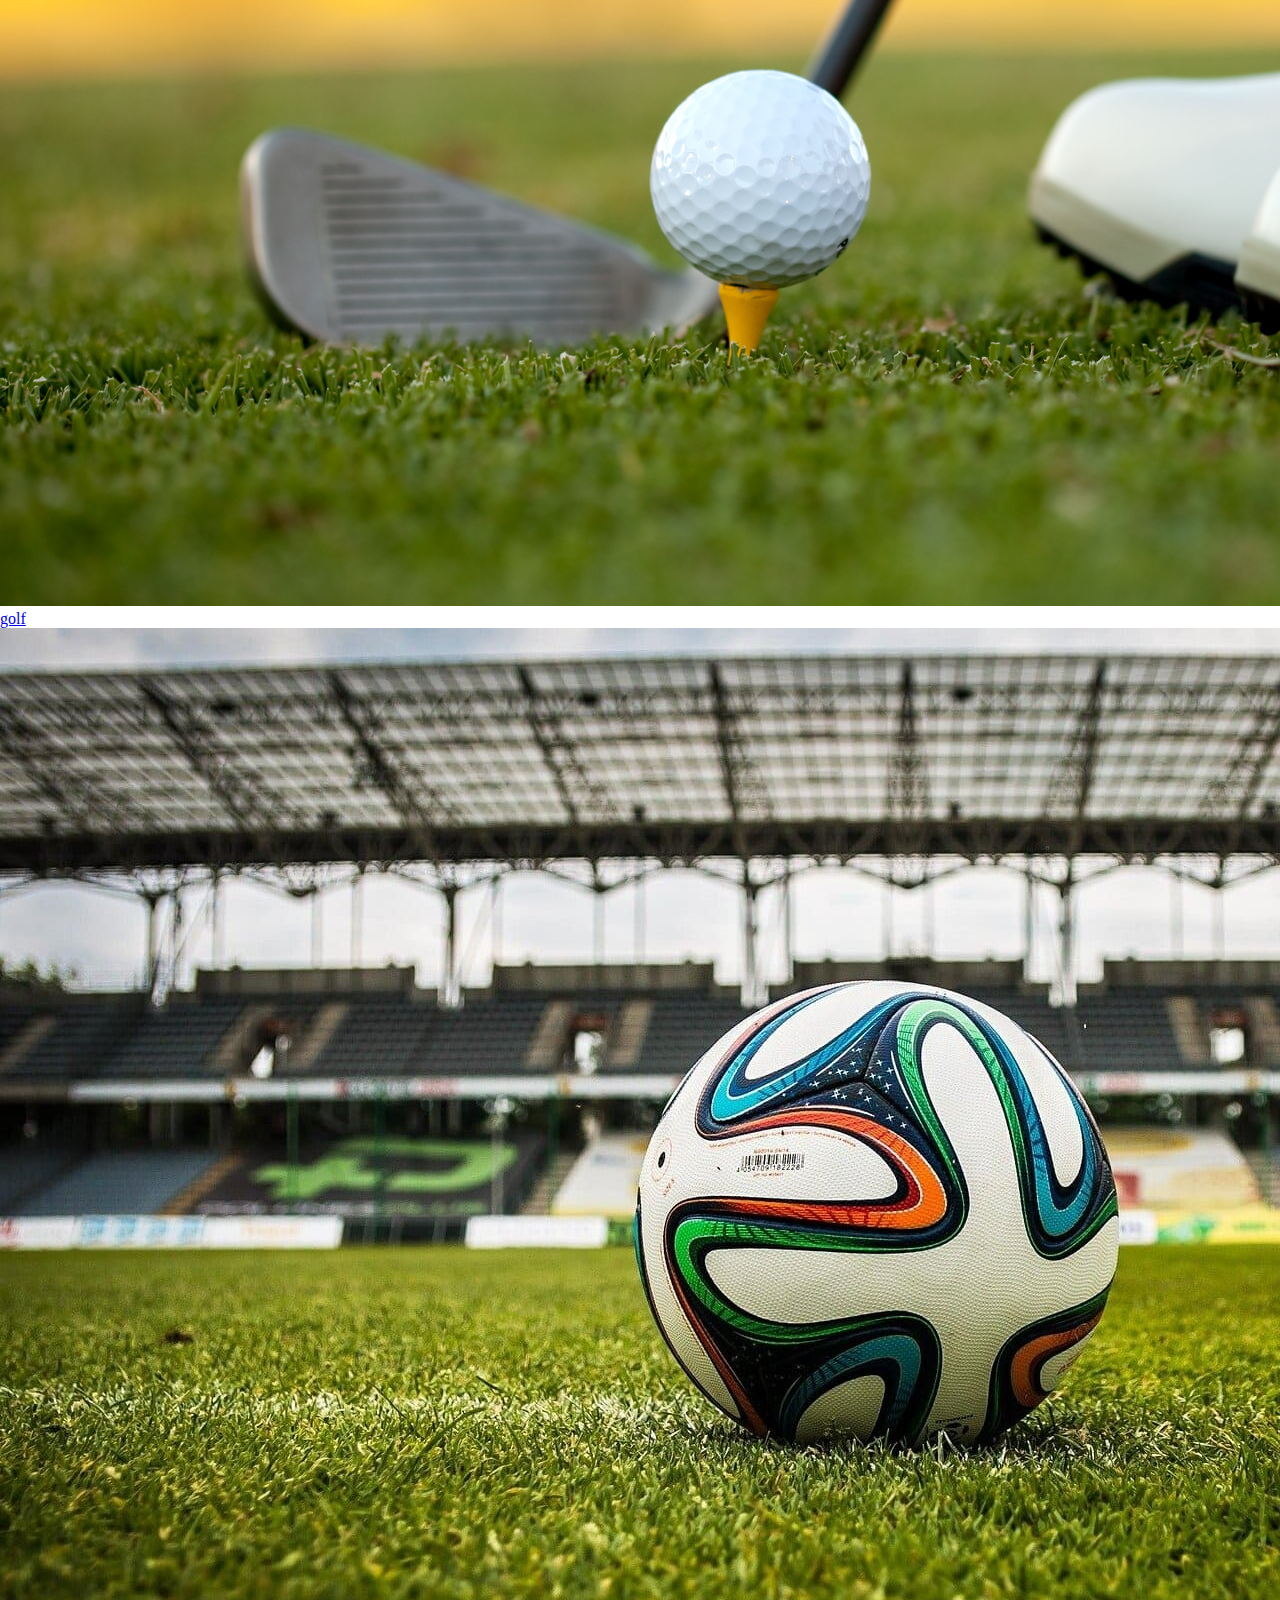
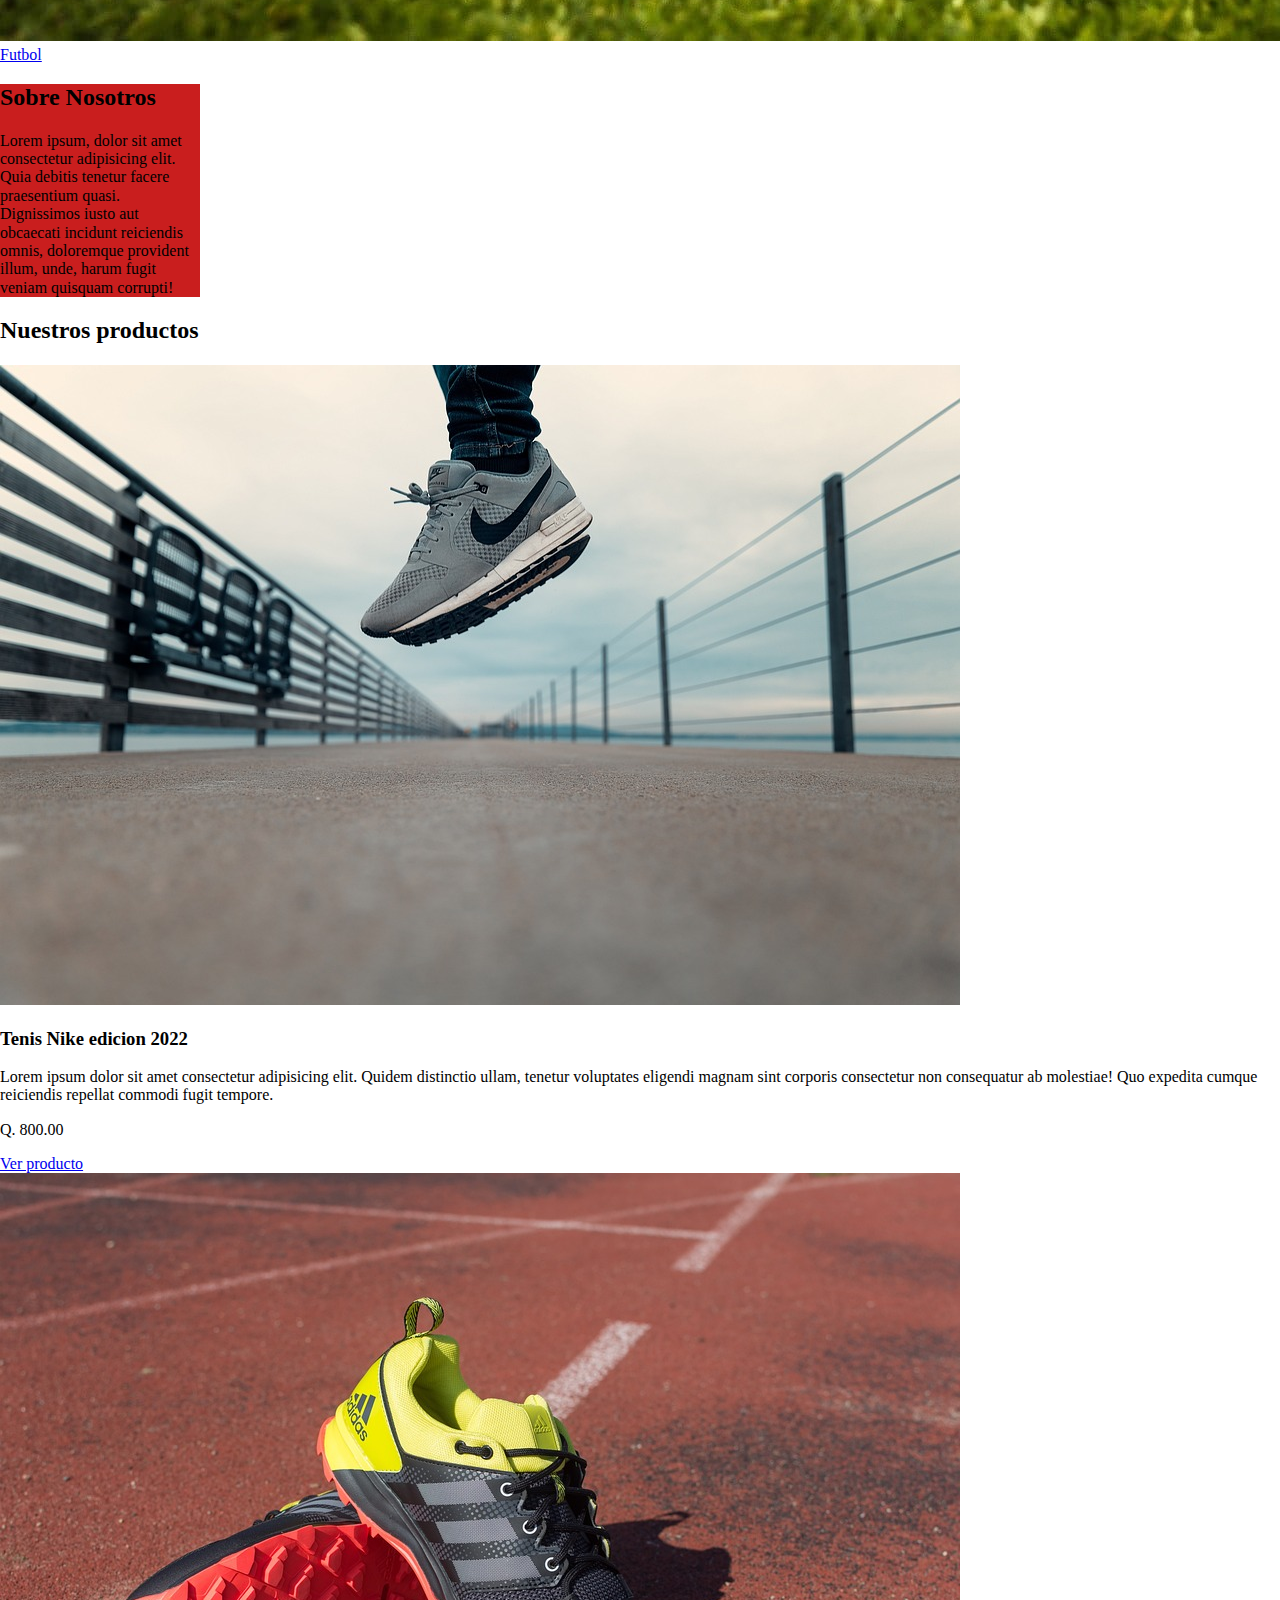
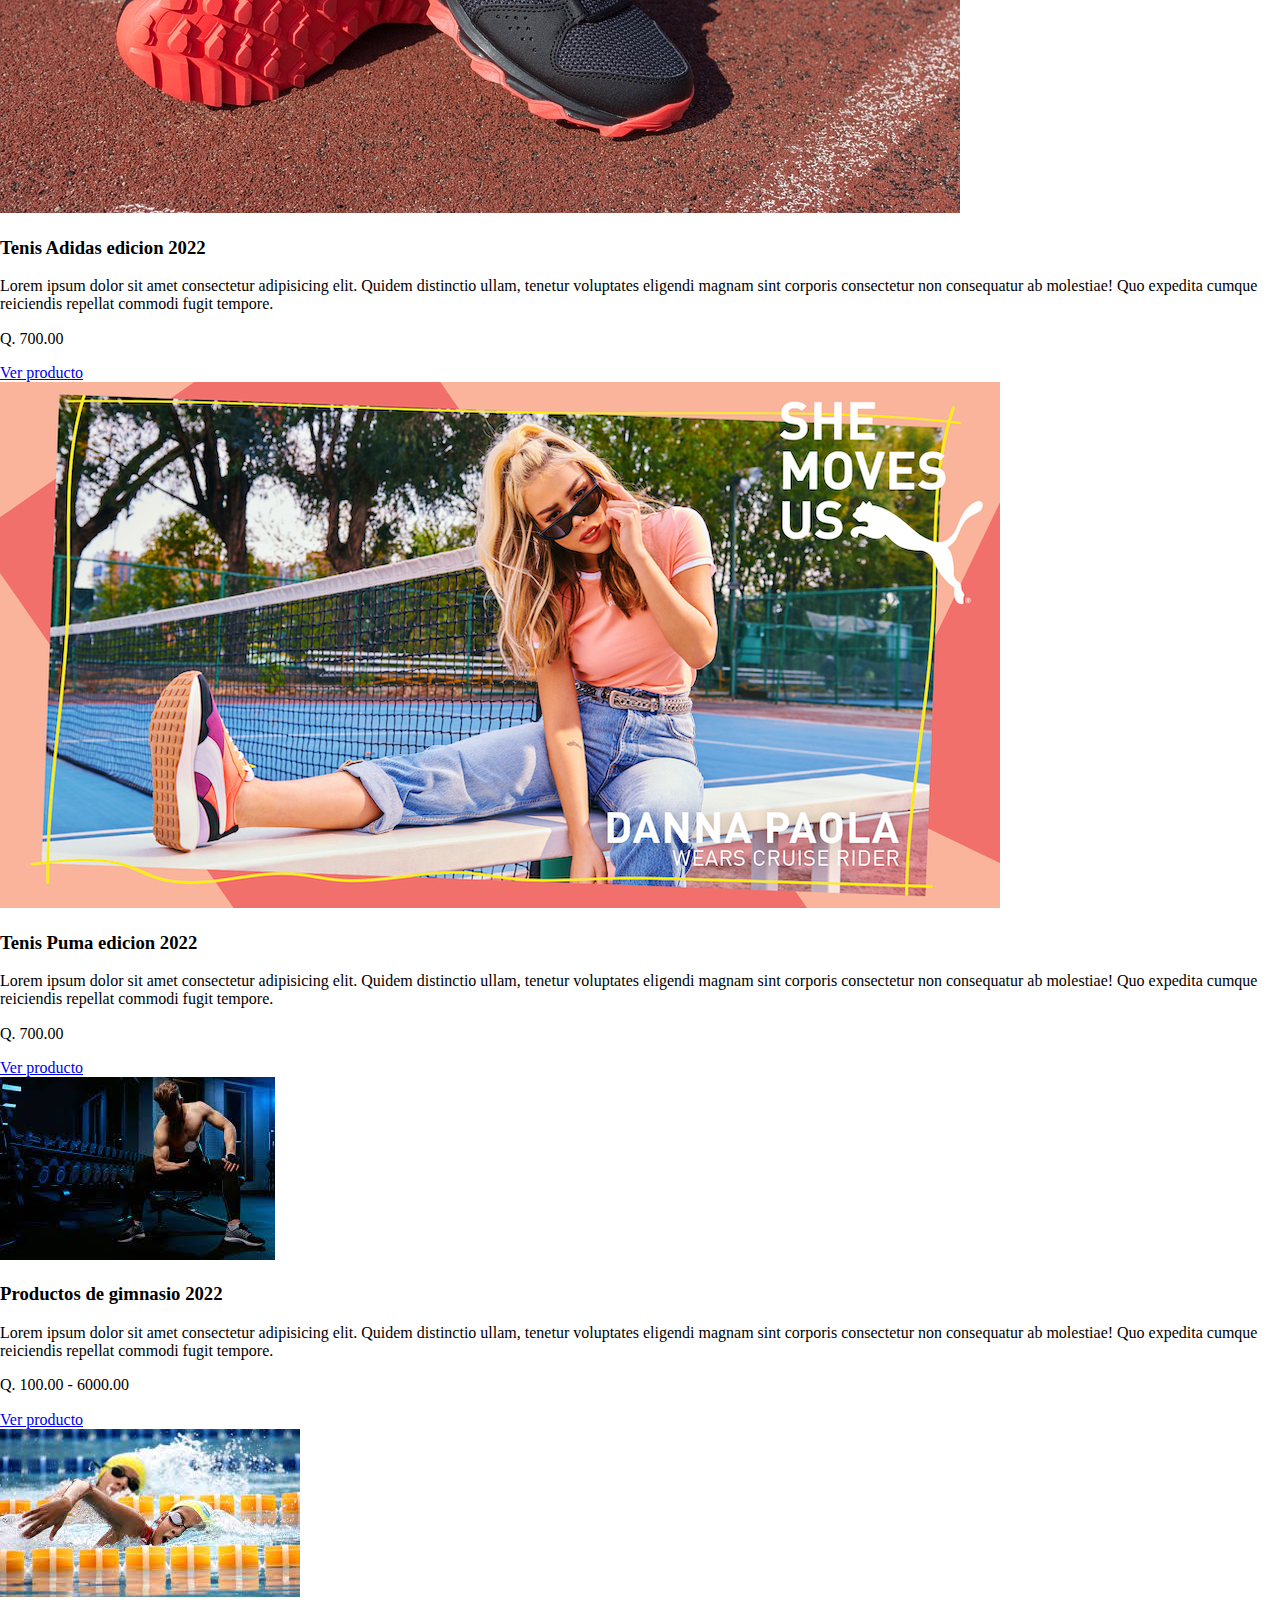
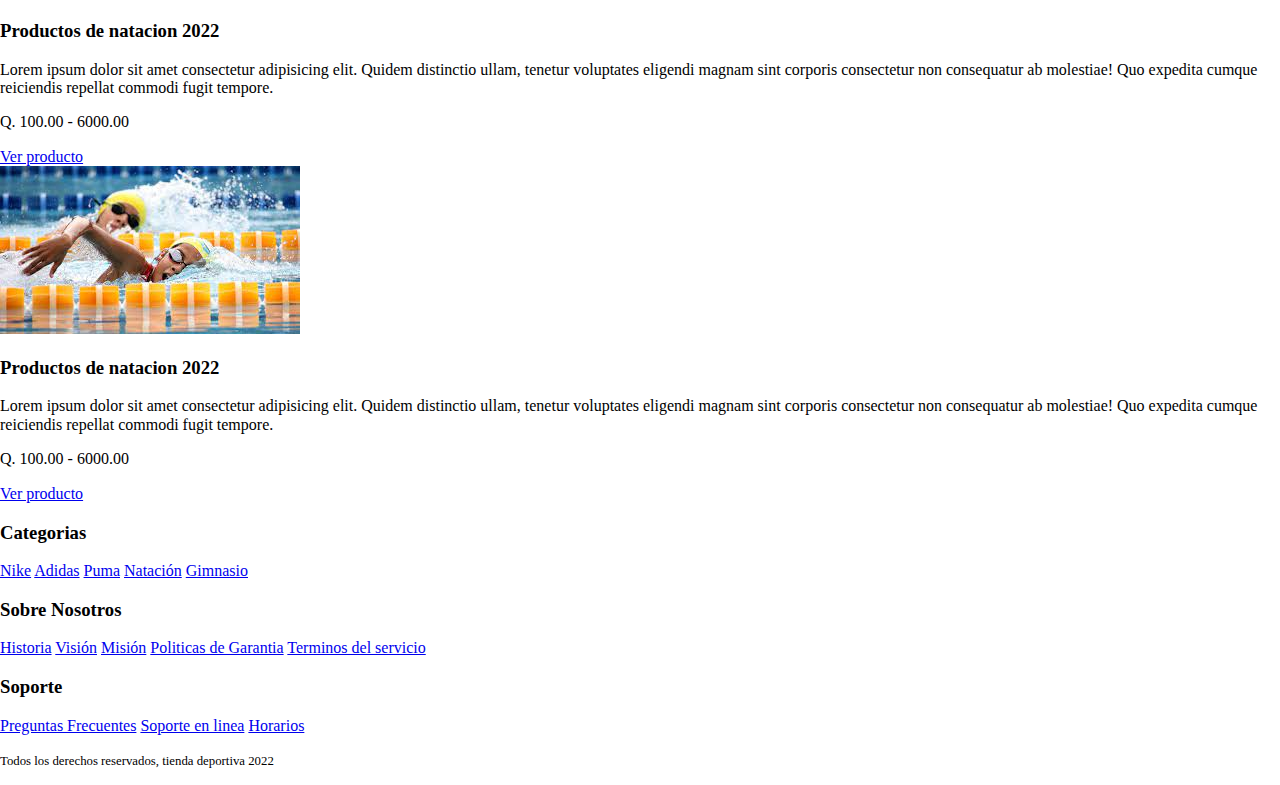
==== commit 71adc53f: "Normalize y model box" ====
--- a/estructurar.html
+++ b/estructurar.html
@@ -5,6 +5,7 @@
         <meta charset="UTF-8">
         <title>Estructura de pagina web</title>
         <!--Agregamos en enlace del css-->
+        <link rel="stylesheet" href="/css/normalize.css">
         <link rel="stylesheet" href="/css/style.css">
     </head>
     <body>
@@ -12,16 +13,16 @@
         <!--Encabezado de la pagina web-->
         <header>
             <!--Se recomienda utilizar span cuando queremos modificar por medio del css-->
-            <h1>Tienda <span>deportiva</span></h1>
+            <h1 class="nombre-sitio">Tienda <span>deportiva</span></h1>
         </header>
 
         <!-- Barra de navegacion -->
         <!--Los id solo se pueden usar una vez en el documento-->
-        <nav id="navegacion">
-        <a href="#" target="_blank">Inicio</a>
-        <a href="/quienes_somos.html" target="_blank">Quienes somos</a>
-        <a href="#" target="_blank">Productos</a>
-        <a href="#" target="_blank">Contacto</a>
+        <nav class="navegacion">
+            <a href="#" target="_blank">Inicio</a>
+            <a href="#" target="_blank">Productos</a>
+            <a href="#" target="_blank">Contacto</a>
+            <a href="/quienes_somos.html" target="_blank">Quienes somos</a>
         </nav>
 
         <!--Seccion de categorias-->
@@ -43,7 +44,7 @@
             </div>
         </section>
         <!--Seccion sobre nosotros-->
-        <section>
+        <section class="sobre-nosotros">
             <div>
                 <h2>Sobre Nosotros</h2>
                 <p>Lorem ipsum, dolor sit amet consectetur adipisicing elit. Quia debitis tenetur facere praesentium quasi. Dignissimos iusto aut obcaecati incidunt reiciendis omnis, doloremque provident illum, unde, harum fugit veniam quisquam corrupti!</p>
--- a/css/style.css
+++ b/css/style.css
@@ -1,10 +1,19 @@
+/* apply a natural box layout model to all elements, but allowing components to change */
+html {
+    box-sizing: border-box;
+  }
+  *, *:before, *:after {
+    box-sizing: inherit;
+  }
 h1{
     font-size: 50px;
     color: #3E667A;
 }
-h1 span{
+
+.nombre-sitio span{
     font-size: 50px;
     color: #986D81;
+    
 }
 
 h2 span{
@@ -21,7 +30,7 @@
     text-transform: uppercase;
     font-size: 50px;
 } */
-
+/* 
 
 nav a{
     text-transform: uppercase;
@@ -32,4 +41,40 @@
 }
 .navegacion-footer a{
     text-transform: lowercase;
+} */
+
+
+.navegacion {
+    background-color: #e1e1e1;
+    
 }
+.navegacion a{
+    text-decoration: none;
+}
+
+/* Modulos, BEM, SMACCS*/
+
+/* .enlace{
+    text-transform: uppercase;
+    text-decoration: none;
+    font-weight: bold;
+    color:#037bc0;
+    padding-right: 10px;
+}
+
+.color-rojo{
+    color:red;
+} */
+
+
+
+/* Box model */
+.sobre-nosotros{
+    background-color: rgb(201, 30, 30);
+    width: 200px;
+}
+
+.nombre-sitio{
+    padding-top: 100px;
+    padding-bottom: 100px;
+}